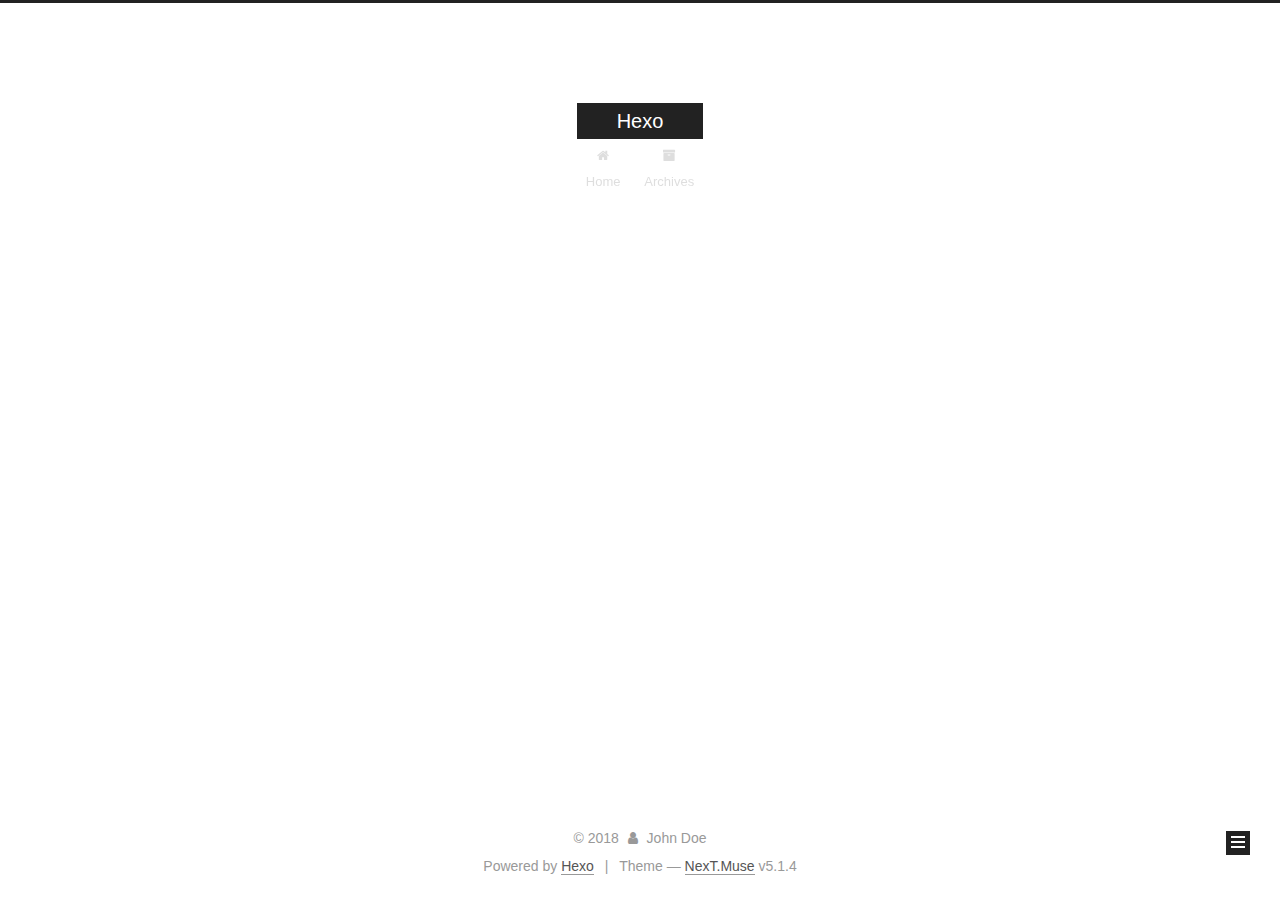
==== archives/index.html @ d8bf5e38 "Site updated: 2018-11-02 18:21:10" ====
<!DOCTYPE html>



  


<html class="theme-next muse use-motion" lang="">
<head><meta name="generator" content="Hexo 3.8.0">
  <meta charset="UTF-8">
<meta http-equiv="X-UA-Compatible" content="IE=edge">
<meta name="viewport" content="width=device-width, initial-scale=1, maximum-scale=1">
<meta name="theme-color" content="#222">









<meta http-equiv="Cache-Control" content="no-transform">
<meta http-equiv="Cache-Control" content="no-siteapp">
















  
  
  <link href="/lib/fancybox/source/jquery.fancybox.css?v=2.1.5" rel="stylesheet" type="text/css">







<link href="/lib/font-awesome/css/font-awesome.min.css?v=4.6.2" rel="stylesheet" type="text/css">

<link href="/css/main.css?v=5.1.4" rel="stylesheet" type="text/css">


  <link rel="apple-touch-icon" sizes="180x180" href="/images/apple-touch-icon-next.png?v=5.1.4">


  <link rel="icon" type="image/png" sizes="32x32" href="/images/favicon-32x32-next.png?v=5.1.4">


  <link rel="icon" type="image/png" sizes="16x16" href="/images/favicon-16x16-next.png?v=5.1.4">


  <link rel="mask-icon" href="/images/logo.svg?v=5.1.4" color="#222">





  <meta name="keywords" content="Hexo, NexT">










<meta property="og:type" content="website">
<meta property="og:title" content="Hexo">
<meta property="og:url" content="http://yoursite.com/archives/index.html">
<meta property="og:site_name" content="Hexo">
<meta property="og:locale" content="default">
<meta name="twitter:card" content="summary">
<meta name="twitter:title" content="Hexo">



<script type="text/javascript" id="hexo.configurations">
  var NexT = window.NexT || {};
  var CONFIG = {
    root: '/',
    scheme: 'Muse',
    version: '5.1.4',
    sidebar: {"position":"left","display":"post","offset":12,"b2t":false,"scrollpercent":false,"onmobile":false},
    fancybox: true,
    tabs: true,
    motion: {"enable":true,"async":false,"transition":{"post_block":"fadeIn","post_header":"slideDownIn","post_body":"slideDownIn","coll_header":"slideLeftIn","sidebar":"slideUpIn"}},
    duoshuo: {
      userId: '0',
      author: 'Author'
    },
    algolia: {
      applicationID: '',
      apiKey: '',
      indexName: '',
      hits: {"per_page":10},
      labels: {"input_placeholder":"Search for Posts","hits_empty":"We didn't find any results for the search: ${query}","hits_stats":"${hits} results found in ${time} ms"}
    }
  };
</script>



  <link rel="canonical" href="http://yoursite.com/archives/">





  <title>Archive | Hexo</title>
  








</head>

<body itemscope="" itemtype="http://schema.org/WebPage" lang="default">

  
  
    
  

  <div class="container sidebar-position-left page-archive">
    <div class="headband"></div>

    <header id="header" class="header" itemscope="" itemtype="http://schema.org/WPHeader">
      <div class="header-inner"><div class="site-brand-wrapper">
  <div class="site-meta ">
    

    <div class="custom-logo-site-title">
      <a href="/" class="brand" rel="start">
        <span class="logo-line-before"><i></i></span>
        <span class="site-title">Hexo</span>
        <span class="logo-line-after"><i></i></span>
      </a>
    </div>
      
        <p class="site-subtitle"></p>
      
  </div>

  <div class="site-nav-toggle">
    <button>
      <span class="btn-bar"></span>
      <span class="btn-bar"></span>
      <span class="btn-bar"></span>
    </button>
  </div>
</div>

<nav class="site-nav">
  

  
    <ul id="menu" class="menu">
      
        
        <li class="menu-item menu-item-home">
          <a href="/" rel="section">
            
              <i class="menu-item-icon fa fa-fw fa-home"></i> <br>
            
            Home
          </a>
        </li>
      
        
        <li class="menu-item menu-item-archives">
          <a href="/archives/" rel="section">
            
              <i class="menu-item-icon fa fa-fw fa-archive"></i> <br>
            
            Archives
          </a>
        </li>
      

      
    </ul>
  

  
</nav>



 </div>
    </header>

    <main id="main" class="main">
      <div class="main-inner">
        <div class="content-wrap">
          <div id="content" class="content">
            

  
  
  
  <div class="post-block archive">
    <div id="posts" class="posts-collapse">
      <span class="archive-move-on"></span>

      <span class="archive-page-counter">
        
        
        
          
        
        Um..! 2 posts in total. Keep on posting.
      </span>

      

        
        
        

        
          
          <div class="collection-title">
            <h1 class="archive-year" id="archive-year-2018">2018</h1>
          </div>
        
        

        

  <article class="post post-type-normal" itemscope="" itemtype="http://schema.org/Article">
    <header class="post-header">

      <h2 class="post-title">
        
            <a class="post-title-link" href="/2018/11/02/第一篇博客/" itemprop="url">
              
                <span itemprop="name">用Hexo + github 搭建了自己的博客</span>
              
            </a>
        
      </h2>

      <div class="post-meta">
        <time class="post-time" itemprop="dateCreated" datetime="2018-11-02T17:56:01+08:00" content="2018-11-02">
          11-02
        </time>
      </div>

    </header>
  </article>



      

        
        
        

        
        

        

  <article class="post post-type-normal" itemscope="" itemtype="http://schema.org/Article">
    <header class="post-header">

      <h2 class="post-title">
        
            <a class="post-title-link" href="/2018/11/02/hello-world/" itemprop="url">
              
                <span itemprop="name">Hello World</span>
              
            </a>
        
      </h2>

      <div class="post-meta">
        <time class="post-time" itemprop="dateCreated" datetime="2018-11-02T16:50:54+08:00" content="2018-11-02">
          11-02
        </time>
      </div>

    </header>
  </article>



      

    </div>
  </div>
  
  
  

  



          </div>
          


          

        </div>
        
          
  
  <div class="sidebar-toggle">
    <div class="sidebar-toggle-line-wrap">
      <span class="sidebar-toggle-line sidebar-toggle-line-first"></span>
      <span class="sidebar-toggle-line sidebar-toggle-line-middle"></span>
      <span class="sidebar-toggle-line sidebar-toggle-line-last"></span>
    </div>
  </div>

  <aside id="sidebar" class="sidebar">
    
    <div class="sidebar-inner">

      

      

      <section class="site-overview-wrap sidebar-panel sidebar-panel-active">
        <div class="site-overview">
          <div class="site-author motion-element" itemprop="author" itemscope="" itemtype="http://schema.org/Person">
            
              <p class="site-author-name" itemprop="name">John Doe</p>
              <p class="site-description motion-element" itemprop="description"></p>
          </div>

          <nav class="site-state motion-element">

            
              <div class="site-state-item site-state-posts">
              
                <a href="/archives/">
              
                  <span class="site-state-item-count">2</span>
                  <span class="site-state-item-name">posts</span>
                </a>
              </div>
            

            

            

          </nav>

          

          

          
          

          
          

          

        </div>
      </section>

      

      

    </div>
  </aside>


        
      </div>
    </main>

    <footer id="footer" class="footer">
      <div class="footer-inner">
        <div class="copyright">&copy; <span itemprop="copyrightYear">2018</span>
  <span class="with-love">
    <i class="fa fa-user"></i>
  </span>
  <span class="author" itemprop="copyrightHolder">John Doe</span>

  
</div>


  <div class="powered-by">Powered by <a class="theme-link" target="_blank" href="https://hexo.io">Hexo</a></div>



  <span class="post-meta-divider">|</span>



  <div class="theme-info">Theme &mdash; <a class="theme-link" target="_blank" href="https://github.com/iissnan/hexo-theme-next">NexT.Muse</a> v5.1.4</div>




        







        
      </div>
    </footer>

    
      <div class="back-to-top">
        <i class="fa fa-arrow-up"></i>
        
      </div>
    

    

  </div>

  

<script type="text/javascript">
  if (Object.prototype.toString.call(window.Promise) !== '[object Function]') {
    window.Promise = null;
  }
</script>









  












  
  
    <script type="text/javascript" src="/lib/jquery/index.js?v=2.1.3"></script>
  

  
  
    <script type="text/javascript" src="/lib/fastclick/lib/fastclick.min.js?v=1.0.6"></script>
  

  
  
    <script type="text/javascript" src="/lib/jquery_lazyload/jquery.lazyload.js?v=1.9.7"></script>
  

  
  
    <script type="text/javascript" src="/lib/velocity/velocity.min.js?v=1.2.1"></script>
  

  
  
    <script type="text/javascript" src="/lib/velocity/velocity.ui.min.js?v=1.2.1"></script>
  

  
  
    <script type="text/javascript" src="/lib/fancybox/source/jquery.fancybox.pack.js?v=2.1.5"></script>
  


  


  <script type="text/javascript" src="/js/src/utils.js?v=5.1.4"></script>

  <script type="text/javascript" src="/js/src/motion.js?v=5.1.4"></script>



  
  

  

  


  <script type="text/javascript" src="/js/src/bootstrap.js?v=5.1.4"></script>



  


  




	





  





  












  





  

  

  

  
  

  

  

  

</body>
</html>
---- css/main.css ----
/* normalize.css v3.0.2 | MIT License | git.io/normalize */
html {
  font-family: sans-serif; /* 1 */
  -ms-text-size-adjust: 100%; /* 2 */
  -webkit-text-size-adjust: 100%; /* 2 */
}
body {
  margin: 0;
}
article,
aside,
details,
figcaption,
figure,
footer,
header,
hgroup,
main,
menu,
nav,
section,
summary {
  display: block;
}
audio,
canvas,
progress,
video {
  display: inline-block; /* 1 */
  vertical-align: baseline; /* 2 */
}
audio:not([controls]) {
  display: none;
  height: 0;
}
[hidden],
template {
  display: none;
}
a {
  background-color: transparent;
}
a:active,
a:hover {
  outline: 0;
}
abbr[title] {
  border-bottom: 1px dotted;
}
b,
strong {
  font-weight: bold;
}
dfn {
  font-style: italic;
}
h1 {
  font-size: 2em;
  margin: 0.67em 0;
}
mark {
  background: #ff0;
  color: #000;
}
small {
  font-size: 80%;
}
sub,
sup {
  font-size: 75%;
  line-height: 0;
  position: relative;
  vertical-align: baseline;
}
sup {
  top: -0.5em;
}
sub {
  bottom: -0.25em;
}
img {
  border: 0;
}
svg:not(:root) {
  overflow: hidden;
}
figure {
  margin: 1em 40px;
}
hr {
  -moz-box-sizing: content-box;
  box-sizing: content-box;
  height: 0;
}
pre {
  overflow: auto;
}
code,
kbd,
pre,
samp {
  font-family: monospace, monospace;
  font-size: 1em;
}
button,
input,
optgroup,
select,
textarea {
  color: inherit; /* 1 */
  font: inherit; /* 2 */
  margin: 0; /* 3 */
}
button {
  overflow: visible;
}
button,
select {
  text-transform: none;
}
button,
html input[type="button"],
input[type="reset"],
input[type="submit"] {
  -webkit-appearance: button; /* 2 */
  cursor: pointer; /* 3 */
}
button[disabled],
html input[disabled] {
  cursor: default;
}
button::-moz-focus-inner,
input::-moz-focus-inner {
  border: 0;
  padding: 0;
}
input {
  line-height: normal;
}
input[type="checkbox"],
input[type="radio"] {
  box-sizing: border-box; /* 1 */
  padding: 0; /* 2 */
}
input[type="number"]::-webkit-inner-spin-button,
input[type="number"]::-webkit-outer-spin-button {
  height: auto;
}
input[type="search"] {
  -webkit-appearance: textfield; /* 1 */
  -moz-box-sizing: content-box;
  -webkit-box-sizing: content-box; /* 2 */
  box-sizing: content-box;
}
input[type="search"]::-webkit-search-cancel-button,
input[type="search"]::-webkit-search-decoration {
  -webkit-appearance: none;
}
fieldset {
  border: 1px solid #c0c0c0;
  margin: 0 2px;
  padding: 0.35em 0.625em 0.75em;
}
legend {
  border: 0; /* 1 */
  padding: 0; /* 2 */
}
textarea {
  overflow: auto;
}
optgroup {
  font-weight: bold;
}
table {
  border-collapse: collapse;
  border-spacing: 0;
}
td,
th {
  padding: 0;
}
::selection {
  background: #262a30;
  color: #fff;
}
body {
  position: relative;
  font-family: 'Lato', "PingFang SC", "Microsoft YaHei", sans-serif;
  font-size: 14px;
  line-height: 2;
  color: #555;
  background: #fff;
}
@media (max-width: 767px) {
  body {
    padding-right: 0 !important;
  }
}
@media (min-width: 768px) and (max-width: 991px) {
  body {
    padding-right: 0 !important;
  }
}
@media (min-width: 1600px) {
  body {
    font-size: 16px;
  }
}
h1,
h2,
h3,
h4,
h5,
h6 {
  margin: 0;
  padding: 0;
  font-weight: bold;
  line-height: 1.5;
  font-family: 'Lato', "PingFang SC", "Microsoft YaHei", sans-serif;
}
h2,
h3,
h4,
h5,
h6 {
  margin: 20px 0 15px;
}
h1 {
  font-size: 22px;
}
@media (max-width: 767px) {
  h1 {
    font-size: 18px;
  }
}
h2 {
  font-size: 20px;
}
@media (max-width: 767px) {
  h2 {
    font-size: 16px;
  }
}
h3 {
  font-size: 18px;
}
@media (max-width: 767px) {
  h3 {
    font-size: 14px;
  }
}
h4 {
  font-size: 16px;
}
@media (max-width: 767px) {
  h4 {
    font-size: 12px;
  }
}
h5 {
  font-size: 14px;
}
@media (max-width: 767px) {
  h5 {
    font-size: 10px;
  }
}
h6 {
  font-size: 12px;
}
@media (max-width: 767px) {
  h6 {
    font-size: 8px;
  }
}
p {
  margin: 0 0 20px 0;
}
a {
  color: #555;
  text-decoration: none;
  outline: none;
  border-bottom: 1px solid #999;
  word-wrap: break-word;
}
a:hover {
  color: #222;
  border-bottom-color: #222;
}
blockquote {
  margin: 0;
  padding: 0;
}
img {
  display: block;
  margin: auto;
  max-width: 100%;
  height: auto;
}
hr {
  margin: 40px 0;
  height: 3px;
  border: none;
  background-color: #ddd;
  background-image: repeating-linear-gradient(-45deg, #fff, #fff 4px, transparent 4px, transparent 8px);
}
blockquote {
  padding: 0 15px;
  color: #666;
  border-left: 4px solid #ddd;
}
blockquote cite::before {
  content: "-";
  padding: 0 5px;
}
dt {
  font-weight: 700;
}
dd {
  margin: 0;
  padding: 0;
}
kbd {
  border: 1px solid #ccc;
  border-radius: 0.2em;
  box-shadow: 0.1em 0.1em 0.2em rgba(0,0,0,0.1);
  background-color: #f9f9f9;
  font-family: inherit;
  background-image: -webkit-linear-gradient(top, #eee, #fff, #eee);
  padding: 0.1em 0.3em;
  white-space: nowrap;
}
.text-left {
  text-align: left;
}
.text-center {
  text-align: center;
}
.text-right {
  text-align: right;
}
.text-justify {
  text-align: justify;
}
.text-nowrap {
  white-space: nowrap;
}
.text-lowercase {
  text-transform: lowercase;
}
.text-uppercase {
  text-transform: uppercase;
}
.text-capitalize {
  text-transform: capitalize;
}
.center-block {
  display: block;
  margin-left: auto;
  margin-right: auto;
}
.clearfix:before,
.clearfix:after {
  content: " ";
  display: table;
}
.clearfix:after {
  clear: both;
}
.pullquote {
  width: 45%;
}
.pullquote.left {
  float: left;
  margin-left: 5px;
  margin-right: 10px;
}
.pullquote.right {
  float: right;
  margin-left: 10px;
  margin-right: 5px;
}
.affix.affix.affix {
  position: fixed;
}
.translation {
  margin-top: -20px;
  font-size: 14px;
  color: #999;
}
.scrollbar-measure {
  width: 100px;
  height: 100px;
  overflow: scroll;
  position: absolute;
  top: -9999px;
}
.use-motion .motion-element {
  opacity: 0;
}
table {
  margin: 20px 0;
  width: 100%;
  border-collapse: collapse;
  border-spacing: 0;
  border: 1px solid #ddd;
  font-size: 14px;
  table-layout: fixed;
  word-wrap: break-all;
}
table>tbody>tr:nth-of-type(odd) {
  background-color: #f9f9f9;
}
table>tbody>tr:hover {
  background-color: #f5f5f5;
}
caption,
th,
td {
  padding: 8px;
  text-align: left;
  vertical-align: middle;
  font-weight: normal;
}
th,
td {
  border-bottom: 3px solid #ddd;
  border-right: 1px solid #eee;
}
th {
  padding-bottom: 10px;
  font-weight: 700;
}
td {
  border-bottom-width: 1px;
}
html,
body {
  height: 100%;
}
.container {
  position: relative;
  min-height: 100%;
}
.header-inner {
  margin: 0 auto;
  padding: 100px 0 70px;
  width: 700px;
}
@media (min-width: 1600px) {
  .container .header-inner {
    width: 900px;
  }
}
.main {
  padding-bottom: 150px;
}
.main-inner {
  margin: 0 auto;
  width: 700px;
}
@media (min-width: 1600px) {
  .container .main-inner {
    width: 900px;
  }
}
.footer {
  position: absolute;
  left: 0;
  bottom: 0;
  width: 100%;
  min-height: 50px;
}
.footer-inner {
  box-sizing: border-box;
  margin: 20px auto;
  width: 700px;
}
@media (min-width: 1600px) {
  .container .footer-inner {
    width: 900px;
  }
}
pre,
.highlight {
  overflow: auto;
  margin: 20px 0;
  padding: 0;
  font-size: 13px;
  color: #4d4d4c;
  background: #f7f7f7;
  line-height: 1.6;
}
pre,
code {
  font-family: consolas, Menlo, "PingFang SC", "Microsoft YaHei", monospace;
}
code {
  padding: 2px 4px;
  word-wrap: break-word;
  color: #555;
  background: #eee;
  border-radius: 3px;
  font-size: 13px;
}
pre {
  padding: 10px;
}
pre code {
  padding: 0;
  color: #4d4d4c;
  background: none;
  text-shadow: none;
}
.highlight {
  border-radius: 1px;
}
.highlight pre {
  border: none;
  margin: 0;
  padding: 10px 0;
}
.highlight table {
  margin: 0;
  width: auto;
  border: none;
}
.highlight td {
  border: none;
  padding: 0;
}
.highlight figcaption {
  font-size: 1em;
  color: #4d4d4c;
  line-height: 1em;
  margin-bottom: 1em;
}
.highlight figcaption:before,
.highlight figcaption:after {
  content: " ";
  display: table;
}
.highlight figcaption:after {
  clear: both;
}
.highlight figcaption a {
  float: right;
  color: #4d4d4c;
}
.highlight figcaption a:hover {
  border-bottom-color: #4d4d4c;
}
.highlight .gutter pre {
  padding-left: 10px;
  padding-right: 10px;
  color: #869194;
  text-align: right;
  background-color: #eff2f3;
}
.highlight .code pre {
  width: 100%;
  padding-left: 10px;
  padding-right: 10px;
  background-color: #f7f7f7;
}
.highlight .line {
  height: 20px;
}
.gutter {
  -webkit-user-select: none;
  -moz-user-select: none;
  -ms-user-select: none;
  user-select: none;
}
.gist table {
  width: auto;
}
.gist table td {
  border: none;
}
pre .deletion {
  background: #fdd;
}
pre .addition {
  background: #dfd;
}
pre .meta {
  color: #8959a8;
}
pre .comment {
  color: #8e908c;
}
pre .variable,
pre .attribute,
pre .tag,
pre .regexp,
pre .ruby .constant,
pre .xml .tag .title,
pre .xml .pi,
pre .xml .doctype,
pre .html .doctype,
pre .css .id,
pre .css .class,
pre .css .pseudo {
  color: #c82829;
}
pre .number,
pre .preprocessor,
pre .built_in,
pre .literal,
pre .params,
pre .constant,
pre .command {
  color: #f5871f;
}
pre .ruby .class .title,
pre .css .rules .attribute,
pre .string,
pre .value,
pre .inheritance,
pre .header,
pre .ruby .symbol,
pre .xml .cdata,
pre .special,
pre .number,
pre .formula {
  color: #718c00;
}
pre .title,
pre .css .hexcolor {
  color: #3e999f;
}
pre .function,
pre .python .decorator,
pre .python .title,
pre .ruby .function .title,
pre .ruby .title .keyword,
pre .perl .sub,
pre .javascript .title,
pre .coffeescript .title {
  color: #4271ae;
}
pre .keyword,
pre .javascript .function {
  color: #8959a8;
}
.full-image.full-image.full-image.full-image {
  border: none;
  max-width: 100%;
  width: auto;
  margin: 20px auto 25px;
}
@media (min-width: 992px) {
  .full-image.full-image.full-image.full-image {
    max-width: none;
    width: 110%;
    margin: 25px -5%;
  }
}
.blockquote-center,
.page-home .post-type-quote blockquote,
.page-post-detail .post-type-quote blockquote {
  position: relative;
  margin: 40px 0;
  padding: 0;
  border-left: none;
  text-align: center;
}
.blockquote-center::before,
.page-home .post-type-quote blockquote::before,
.page-post-detail .post-type-quote blockquote::before,
.blockquote-center::after,
.page-home .post-type-quote blockquote::after,
.page-post-detail .post-type-quote blockquote::after {
  position: absolute;
  content: ' ';
  display: block;
  width: 100%;
  height: 24px;
  opacity: 0.2;
  background-repeat: no-repeat;
  background-position: 0 -6px;
  background-size: 22px 22px;
}
.blockquote-center::before,
.page-home .post-type-quote blockquote::before,
.page-post-detail .post-type-quote blockquote::before {
  top: -20px;
  background-image: url("../images/quote-l.svg");
  border-top: 1px solid #ccc;
}
.blockquote-center::after,
.page-home .post-type-quote blockquote::after,
.page-post-detail .post-type-quote blockquote::after {
  bottom: -20px;
  background-image: url("../images/quote-r.svg");
  border-bottom: 1px solid #ccc;
  background-position: 100% 8px;
}
.blockquote-center p,
.page-home .post-type-quote blockquote p,
.page-post-detail .post-type-quote blockquote p,
.blockquote-center div,
.page-home .post-type-quote blockquote div,
.page-post-detail .post-type-quote blockquote div {
  text-align: center;
}
.post .post-body .group-picture img {
  box-sizing: border-box;
  padding: 0 3px;
  border: none;
}
.post .group-picture-row {
  overflow: hidden;
  margin-top: 6px;
}
.post .group-picture-row:first-child {
  margin-top: 0;
}
.post .group-picture-column {
  float: left;
}
.page-post-detail .post-body .group-picture-column {
  float: none;
  margin-top: 10px;
  width: auto !important;
}
.page-post-detail .post-body .group-picture-column img {
  margin: 0 auto;
}
.page-archive .group-picture-container {
  overflow: hidden;
}
.page-archive .group-picture-row {
  float: left;
}
.page-archive .group-picture-row:first-child {
  margin-top: 6px;
}
.page-archive .group-picture-column {
  max-width: 150px;
  max-height: 150px;
}
.post-body .note {
  position: relative;
  padding: 15px;
  margin-bottom: 20px;
  border: 1px solid #eee;
  border-left-width: 5px;
  border-radius: 3px;
}
.post-body .note h2,
.post-body .note h3,
.post-body .note h4,
.post-body .note h5,
.post-body .note h6 {
  margin-top: 0;
  margin-bottom: 0;
  border-bottom: initial;
  padding-top: 0 !important;
}
.post-body .note p:first-child,
.post-body .note ul:first-child,
.post-body .note ol:first-child,
.post-body .note table:first-child,
.post-body .note pre:first-child,
.post-body .note blockquote:first-child {
  margin-top: 0;
}
.post-body .note p:last-child,
.post-body .note ul:last-child,
.post-body .note ol:last-child,
.post-body .note table:last-child,
.post-body .note pre:last-child,
.post-body .note blockquote:last-child {
  margin-bottom: 0;
}
.post-body .note.default {
  border-left-color: #777;
}
.post-body .note.default h2,
.post-body .note.default h3,
.post-body .note.default h4,
.post-body .note.default h5,
.post-body .note.default h6 {
  color: #777;
}
.post-body .note.primary {
  border-left-color: #6f42c1;
}
.post-body .note.primary h2,
.post-body .note.primary h3,
.post-body .note.primary h4,
.post-body .note.primary h5,
.post-body .note.primary h6 {
  color: #6f42c1;
}
.post-body .note.info {
  border-left-color: #428bca;
}
.post-body .note.info h2,
.post-body .note.info h3,
.post-body .note.info h4,
.post-body .note.info h5,
.post-body .note.info h6 {
  color: #428bca;
}
.post-body .note.success {
  border-left-color: #5cb85c;
}
.post-body .note.success h2,
.post-body .note.success h3,
.post-body .note.success h4,
.post-body .note.success h5,
.post-body .note.success h6 {
  color: #5cb85c;
}
.post-body .note.warning {
  border-left-color: #f0ad4e;
}
.post-body .note.warning h2,
.post-body .note.warning h3,
.post-body .note.warning h4,
.post-body .note.warning h5,
.post-body .note.warning h6 {
  color: #f0ad4e;
}
.post-body .note.danger {
  border-left-color: #d9534f;
}
.post-body .note.danger h2,
.post-body .note.danger h3,
.post-body .note.danger h4,
.post-body .note.danger h5,
.post-body .note.danger h6 {
  color: #d9534f;
}
.post-body .label {
  display: inline;
  padding: 0 2px;
  white-space: nowrap;
}
.post-body .label.default {
  background-color: #f0f0f0;
}
.post-body .label.primary {
  background-color: #efe6f7;
}
.post-body .label.info {
  background-color: #e5f2f8;
}
.post-body .label.success {
  background-color: #e7f4e9;
}
.post-body .label.warning {
  background-color: #fcf6e1;
}
.post-body .label.danger {
  background-color: #fae8eb;
}
.post-body .tabs {
  position: relative;
  display: block;
  margin-bottom: 20px;
  padding-top: 10px;
}
.post-body .tabs ul.nav-tabs {
  margin: 0;
  padding: 0;
  display: flex;
  margin-bottom: -1px;
}
@media (max-width: 413px) {
  .post-body .tabs ul.nav-tabs {
    display: block;
    margin-bottom: 5px;
  }
}
.post-body .tabs ul.nav-tabs li.tab {
  list-style-type: none !important;
  margin: 0 0.25em 0 0;
  border-top: 3px solid transparent;
  border-left: 1px solid transparent;
  border-right: 1px solid transparent;
}
@media (max-width: 413px) {
  .post-body .tabs ul.nav-tabs li.tab {
    margin: initial;
    border-top: 1px solid transparent;
    border-left: 3px solid transparent;
    border-right: 1px solid transparent;
    border-bottom: 1px solid transparent;
  }
}
.post-body .tabs ul.nav-tabs li.tab a {
  outline: 0;
  border-bottom: initial;
  display: block;
  line-height: 1.8em;
  padding: 0.25em 0.75em;
  transition-duration: 0.2s;
  transition-timing-function: ease-out;
  transition-delay: 0s;
}
.post-body .tabs ul.nav-tabs li.tab a i {
  width: 1.285714285714286em;
}
.post-body .tabs ul.nav-tabs li.tab.active {
  border-top: 3px solid #fc6423;
  border-left: 1px solid #ddd;
  border-right: 1px solid #ddd;
  background-color: #fff;
}
@media (max-width: 413px) {
  .post-body .tabs ul.nav-tabs li.tab.active {
    border-top: 1px solid #ddd;
    border-left: 3px solid #fc6423;
    border-right: 1px solid #ddd;
    border-bottom: 1px solid #ddd;
  }
}
.post-body .tabs ul.nav-tabs li.tab.active a {
  cursor: default;
  color: #555;
}
.post-body .tabs .tab-content {
  background-color: #fff;
}
.post-body .tabs .tab-content .tab-pane {
  border: 1px solid #ddd;
  padding: 20px 20px 0 20px;
}
.post-body .tabs .tab-content .tab-pane:not(.active) {
  display: none !important;
}
.post-body .tabs .tab-content .tab-pane.active {
  display: block !important;
}
.btn {
  display: inline-block;
  padding: 0 20px;
  font-size: 14px;
  color: #fff;
  background: #222;
  border: 2px solid #222;
  text-decoration: none;
  border-radius: 0;
  transition-property: background-color;
  transition-duration: 0.2s;
  transition-timing-function: ease-in-out;
  transition-delay: 0s;
  line-height: 2;
}
.btn:hover {
  border-color: #222;
  color: #222;
  background: #fff;
}
.btn +.btn {
  margin: 0 0 8px 8px;
}
.btn .fa-fw {
  width: 1.285714285714286em;
  text-align: left;
}
.btn-bar {
  display: block;
  width: 22px;
  height: 2px;
  background: #555;
  border-radius: 1px;
}
.btn-bar+.btn-bar {
  margin-top: 4px;
}
.pagination {
  margin: 120px 0 40px;
  text-align: center;
  border-top: 1px solid #eee;
}
.page-number-basic,
.pagination .prev,
.pagination .next,
.pagination .page-number,
.pagination .space {
  display: inline-block;
  position: relative;
  top: -1px;
  margin: 0 10px;
  padding: 0 11px;
}
@media (max-width: 767px) {
  .page-number-basic,
  .pagination .prev,
  .pagination .next,
  .pagination .page-number,
  .pagination .space {
    margin: 0 5px;
  }
}
.pagination .prev,
.pagination .next,
.pagination .page-number {
  border-bottom: 0;
  border-top: 1px solid #eee;
  transition-property: border-color;
  transition-duration: 0.2s;
  transition-timing-function: ease-in-out;
  transition-delay: 0s;
}
.pagination .prev:hover,
.pagination .next:hover,
.pagination .page-number:hover {
  border-top-color: #222;
}
.pagination .space {
  padding: 0;
  margin: 0;
}
.pagination .prev {
  margin-left: 0;
}
.pagination .next {
  margin-right: 0;
}
.pagination .page-number.current {
  color: #fff;
  background: #ccc;
  border-top-color: #ccc;
}
@media (max-width: 767px) {
  .pagination {
    border-top: none;
  }
  .pagination .prev,
  .pagination .next,
  .pagination .page-number {
    margin-bottom: 10px;
    border-top: 0;
    border-bottom: 1px solid #eee;
    padding: 0 10px;
  }
  .pagination .prev:hover,
  .pagination .next:hover,
  .pagination .page-number:hover {
    border-bottom-color: #222;
  }
}
.comments {
  margin: 60px 20px 0;
}
.tag-cloud {
  text-align: center;
}
.tag-cloud a {
  display: inline-block;
  margin: 10px;
}
.back-to-top {
  box-sizing: border-box;
  position: fixed;
  bottom: -100px;
  right: 30px;
  z-index: 1050;
  padding: 0 6px;
  width: 24px;
  background: #222;
  font-size: 12px;
  opacity: 1;
  color: #fff;
  cursor: pointer;
  text-align: center;
  -webkit-transform: translateZ(0);
  transition-property: bottom;
  transition-duration: 0.2s;
  transition-timing-function: ease-in-out;
  transition-delay: 0s;
}
@media (min-width: 768px) and (max-width: 991px) {
  .back-to-top {
    display: none !important;
  }
}
@media (max-width: 767px) {
  .back-to-top {
    display: none !important;
  }
}
.back-to-top.back-to-top-on {
  bottom: 19px;
}
.header {
  background: transparent;
}
.header-inner {
  position: relative;
}
.headband {
  height: 3px;
  background: #222;
}
.site-meta {
  margin: 0;
  text-align: center;
}
@media (max-width: 767px) {
  .site-meta {
    text-align: center;
  }
}
.brand {
  position: relative;
  display: inline-block;
  padding: 0 40px;
  color: #fff;
  background: #222;
  border-bottom: none;
}
.brand:hover {
  color: #fff;
}
.logo {
  display: inline-block;
  margin-right: 5px;
  line-height: 36px;
  vertical-align: top;
}
.site-title {
  display: inline-block;
  vertical-align: top;
  line-height: 36px;
  font-size: 20px;
  font-weight: normal;
  font-family: 'Lato', "PingFang SC", "Microsoft YaHei", sans-serif;
}
.site-subtitle {
  margin-top: 10px;
  font-size: 13px;
  color: #999;
}
.use-motion .brand {
  opacity: 0;
}
.use-motion .logo,
.use-motion .site-title,
.use-motion .site-subtitle {
  opacity: 0;
  position: relative;
  top: -10px;
}
.site-nav-toggle {
  display: none;
  position: absolute;
  top: 10px;
  left: 10px;
}
@media (max-width: 767px) {
  .site-nav-toggle {
    display: block;
  }
}
.site-nav-toggle button {
  margin-top: 2px;
  padding: 9px 10px;
  background: transparent;
  border: none;
}
@media (max-width: 767px) {
  .site-nav {
    display: none;
    margin: 0 -10px;
    padding: 0 10px;
    clear: both;
    border-top: 1px solid #ddd;
  }
}
@media (min-width: 768px) and (max-width: 991px) {
  .site-nav {
    display: block !important;
  }
}
@media (min-width: 992px) {
  .site-nav {
    display: block !important;
  }
}
.menu {
  margin-top: 20px;
  padding-left: 0;
  text-align: center;
}
.menu .menu-item {
  display: inline-block;
  margin: 0 10px;
  list-style: none;
}
@media screen and (max-width: 767px) {
  .menu .menu-item {
    margin-top: 10px;
  }
}
.menu .menu-item a {
  display: block;
  font-size: 13px;
  line-height: inherit;
  border-bottom: 1px solid transparent;
  transition-property: border-color;
  transition-duration: 0.2s;
  transition-timing-function: ease-in-out;
  transition-delay: 0s;
}
.menu .menu-item a:hover {
  border-bottom-color: #222;
}
.menu .menu-item .fa {
  margin-right: 5px;
}
.use-motion .menu-item {
  opacity: 0;
}
.post-body {
  font-family: 'Lato', "PingFang SC", "Microsoft YaHei", sans-serif;
}
@media (max-width: 767px) {
  .post-body {
    word-break: break-word;
  }
}
.post-body .fancybox img {
  display: block !important;
  margin: 0 auto;
  cursor: pointer;
  cursor: zoom-in;
  cursor: -webkit-zoom-in;
}
.post-body .image-caption,
.post-body .figure .caption {
  margin: -20px auto 15px;
  text-align: center;
  font-size: 14px;
  color: #999;
  font-weight: bold;
  line-height: 1;
}
.post-sticky-flag {
  display: inline-block;
  font-size: 16px;
  -ms-transform: rotate(30deg);
  -webkit-transform: rotate(30deg);
  -moz-transform: rotate(30deg);
  -ms-transform: rotate(30deg);
  -o-transform: rotate(30deg);
  transform: rotate(30deg);
}
.use-motion .post-block,
.use-motion .pagination,
.use-motion .comments {
  opacity: 0;
}
.use-motion .post-header {
  opacity: 0;
}
.use-motion .post-body {
  opacity: 0;
}
.use-motion .collection-title {
  opacity: 0;
}
.posts-expand {
  padding-top: 40px;
}
@media (max-width: 767px) {
  .posts-expand {
    margin: 0 20px;
  }
  .post-body pre .gutter pre {
    padding-right: 10px;
  }
  .post-body .highlight {
    margin-left: 0px;
    margin-right: 0px;
    padding: 0;
  }
  .post-body .highlight .gutter pre {
    padding-right: 10px;
  }
}
@media (min-width: 992px) {
  .posts-expand .post-body {
    text-align: justify;
  }
}
.posts-expand .post-body h2,
.posts-expand .post-body h3,
.posts-expand .post-body h4,
.posts-expand .post-body h5,
.posts-expand .post-body h6 {
  padding-top: 10px;
}
.posts-expand .post-body h2 .header-anchor,
.posts-expand .post-body h3 .header-anchor,
.posts-expand .post-body h4 .header-anchor,
.posts-expand .post-body h5 .header-anchor,
.posts-expand .post-body h6 .header-anchor {
  float: right;
  margin-left: 10px;
  color: #ccc;
  border-bottom-style: none;
  visibility: hidden;
}
.posts-expand .post-body h2 .header-anchor:hover,
.posts-expand .post-body h3 .header-anchor:hover,
.posts-expand .post-body h4 .header-anchor:hover,
.posts-expand .post-body h5 .header-anchor:hover,
.posts-expand .post-body h6 .header-anchor:hover {
  color: inherit;
}
.posts-expand .post-body h2:hover .header-anchor,
.posts-expand .post-body h3:hover .header-anchor,
.posts-expand .post-body h4:hover .header-anchor,
.posts-expand .post-body h5:hover .header-anchor,
.posts-expand .post-body h6:hover .header-anchor {
  visibility: visible;
}
.posts-expand .post-body ul li {
  list-style: circle;
}
.posts-expand .post-body img {
  box-sizing: border-box;
  margin: auto;
  padding: 3px;
  border: 1px solid #ddd;
}
.posts-expand .post-body .fancybox img {
  margin: 0 auto 25px;
}
@media (max-width: 767px) {
  .posts-collapse {
    margin: 0 20px;
  }
  .posts-collapse .post-title,
  .posts-collapse .post-meta {
    display: block;
    width: auto;
    text-align: left;
  }
}
.posts-collapse {
  position: relative;
  z-index: 1010;
  margin-left: 55px;
}
.posts-collapse::after {
  content: " ";
  position: absolute;
  top: 20px;
  left: 0;
  margin-left: -2px;
  width: 4px;
  height: 100%;
  background: #f5f5f5;
  z-index: -1;
}
@media (max-width: 767px) {
  .posts-collapse {
    margin: 0 20px;
  }
}
.posts-collapse .collection-title {
  position: relative;
  margin: 60px 0;
}
.posts-collapse .collection-title h1,
.posts-collapse .collection-title h2 {
  margin-left: 20px;
}
.posts-collapse .collection-title small {
  color: #bbb;
  margin-left: 5px;
}
.posts-collapse .collection-title::before {
  content: " ";
  position: absolute;
  left: 0;
  top: 50%;
  margin-left: -4px;
  margin-top: -4px;
  width: 8px;
  height: 8px;
  background: #bbb;
  border-radius: 50%;
}
.posts-collapse .post {
  margin: 30px 0;
}
.posts-collapse .post-header {
  position: relative;
  transition-duration: 0.2s;
  transition-timing-function: ease-in-out;
  transition-delay: 0s;
  transition-property: border;
  border-bottom: 1px dashed #ccc;
}
.posts-collapse .post-header::before {
  content: " ";
  position: absolute;
  left: 0;
  top: 12px;
  width: 6px;
  height: 6px;
  margin-left: -4px;
  background: #bbb;
  border-radius: 50%;
  border: 1px solid #fff;
  transition-duration: 0.2s;
  transition-timing-function: ease-in-out;
  transition-delay: 0s;
  transition-property: background;
}
.posts-collapse .post-header:hover {
  border-bottom-color: #666;
}
.posts-collapse .post-header:hover::before {
  background: #222;
}
.posts-collapse .post-meta {
  position: absolute;
  font-size: 12px;
  left: 20px;
  top: 5px;
}
.posts-collapse .post-comments-count {
  display: none;
}
.posts-collapse .post-title {
  margin-left: 60px;
  font-size: 16px;
  font-weight: normal;
  line-height: inherit;
}
.posts-collapse .post-title::after {
  margin-left: 3px;
  opacity: 0.6;
}
.posts-collapse .post-title a {
  color: #666;
  border-bottom: none;
}
.page-home .post-type-quote .post-header,
.page-post-detail .post-type-quote .post-header,
.page-home .post-type-quote .post-tags,
.page-post-detail .post-type-quote .post-tags {
  display: none;
}
.posts-expand .post-title {
  text-align: center;
  word-break: break-word;
  font-weight: 400;
}
.posts-expand .post-title-link {
  display: inline-block;
  position: relative;
  color: #555;
  border-bottom: none;
  line-height: 1.2;
  vertical-align: top;
}
.posts-expand .post-title-link::before {
  content: "";
  position: absolute;
  width: 100%;
  height: 2px;
  bottom: 0;
  left: 0;
  background-color: #000;
  visibility: hidden;
  -webkit-transform: scaleX(0);
  -moz-transform: scaleX(0);
  -ms-transform: scaleX(0);
  -o-transform: scaleX(0);
  transform: scaleX(0);
  transition-duration: 0.2s;
  transition-timing-function: ease-in-out;
  transition-delay: 0s;
}
.posts-expand .post-title-link:hover::before {
  visibility: visible;
  -webkit-transform: scaleX(1);
  -moz-transform: scaleX(1);
  -ms-transform: scaleX(1);
  -o-transform: scaleX(1);
  transform: scaleX(1);
}
.posts-expand .post-title-link .fa {
  font-size: 16px;
}
.posts-expand .post-meta {
  margin: 3px 0 60px 0;
  color: #999;
  font-family: 'Lato', "PingFang SC", "Microsoft YaHei", sans-serif;
  font-size: 12px;
  text-align: center;
}
.posts-expand .post-meta .post-category-list {
  display: inline-block;
  margin: 0;
  padding: 3px;
}
.posts-expand .post-meta .post-category-list-link {
  color: #999;
}
.posts-expand .post-meta .post-description {
  font-size: 14px;
  margin-top: 2px;
}
.post-meta-divider {
  margin: 0 0.5em;
}
.post-meta-item-icon {
  margin-right: 3px;
}
@media (min-width: 768px) and (max-width: 991px) {
  .post-meta-item-icon {
    display: inline-block;
  }
}
@media (max-width: 767px) {
  .post-meta-item-icon {
    display: inline-block;
  }
}
@media (min-width: 768px) and (max-width: 991px) {
  .post-meta-item-text {
    display: none;
  }
}
@media (max-width: 767px) {
  .post-meta-item-text {
    display: none;
  }
}
@media (max-width: 767px) {
  .posts-expand .post-comments-count {
    display: none;
  }
}
.post-button {
  margin-top: 40px;
}
.posts-expand .post-tags {
  margin-top: 40px;
  text-align: center;
}
.posts-expand .post-tags a {
  display: inline-block;
  margin-right: 10px;
  font-size: 13px;
}
.post-nav {
  display: table;
  margin-top: 15px;
  width: 100%;
  border-top: 1px solid #eee;
}
.post-nav-divider {
  display: table-cell;
  width: 10%;
}
.post-nav-item {
  display: table-cell;
  padding: 10px 0 0 0;
  width: 45%;
  vertical-align: top;
}
.post-nav-item a {
  position: relative;
  display: block;
  line-height: 25px;
  font-size: 14px;
  color: #555;
  border-bottom: none;
}
.post-nav-item a:hover {
  color: #222;
  border-bottom: none;
}
.post-nav-item a:active {
  top: 2px;
}
.post-nav-item .fa {
  position: absolute;
  top: 8px;
  left: 0;
  font-size: 12px;
}
.post-nav-next a {
  padding-left: 15px;
}
.post-nav-prev {
  text-align: right;
}
.post-nav-prev a {
  padding-right: 15px;
}
.post-nav-prev .fa {
  right: 0;
  left: auto;
}
.posts-expand .post-eof {
  display: block;
  margin: 80px auto 60px;
  width: 8%;
  height: 1px;
  background: #ccc;
  text-align: center;
}
.post:last-child .post-eof.post-eof.post-eof {
  display: none;
}
.post-gallery {
  display: table;
  table-layout: fixed;
  width: 100%;
  border-collapse: separate;
}
.post-gallery-row {
  display: table-row;
}
.post-gallery .post-gallery-img {
  display: table-cell;
  text-align: center;
  vertical-align: middle;
  border: none;
}
.post-gallery .post-gallery-img img {
  max-width: 100%;
  max-height: 100%;
  border: none;
}
.fancybox-close,
.fancybox-close:hover {
  border: none;
}
.rtl.post-body p,
.rtl.post-body a,
.rtl.post-body h1,
.rtl.post-body h2,
.rtl.post-body h3,
.rtl.post-body h4,
.rtl.post-body h5,
.rtl.post-body h6,
.rtl.post-body li,
.rtl.post-body ul,
.rtl.post-body ol {
  direction: rtl;
  font-family: UKIJ Ekran;
}
.rtl.post-title {
  font-family: UKIJ Ekran;
}
.sidebar {
  position: fixed;
  right: 0;
  top: 0;
  bottom: 0;
  width: 0;
  z-index: 1040;
  box-shadow: inset 0 2px 6px #000;
  background: #222;
  -webkit-transform: translateZ(0);
}
.sidebar a {
  color: #999;
  border-bottom-color: #555;
}
.sidebar a:hover {
  color: #eee;
}
@media (min-width: 768px) and (max-width: 991px) {
  .sidebar {
    display: none !important;
  }
}
@media (max-width: 767px) {
  .sidebar {
    display: none !important;
  }
}
.sidebar-inner {
  position: relative;
  padding: 20px 10px;
  color: #999;
  text-align: center;
}
.site-overview-wrap {
  overflow: hidden;
}
.site-overview {
  overflow-y: auto;
  overflow-x: hidden;
}
.sidebar-toggle {
  position: fixed;
  right: 30px;
  bottom: 45px;
  width: 14px;
  height: 14px;
  padding: 5px;
  background: #222;
  line-height: 0;
  z-index: 1050;
  cursor: pointer;
  -webkit-transform: translateZ(0);
}
@media (min-width: 768px) and (max-width: 991px) {
  .sidebar-toggle {
    display: none !important;
  }
}
@media (max-width: 767px) {
  .sidebar-toggle {
    display: none !important;
  }
}
.sidebar-toggle-line {
  position: relative;
  display: inline-block;
  vertical-align: top;
  height: 2px;
  width: 100%;
  background: #fff;
  margin-top: 3px;
}
.sidebar-toggle-line:first-child {
  margin-top: 0;
}
.site-author-image {
  display: block;
  margin: 0 auto;
  padding: 2px;
  max-width: 96px;
  height: auto;
  border: 2px solid #333;
}
.site-author-name {
  margin: 5px 0 0;
  text-align: center;
  color: #f5f5f5;
  font-weight: normal;
}
.site-description {
  margin-top: 5px;
  text-align: center;
  font-size: 14px;
  color: #999;
}
.site-state {
  overflow: hidden;
  line-height: 1.4;
  white-space: nowrap;
  text-align: center;
}
.site-state-item {
  display: inline-block;
  padding: 0 15px;
  border-left: 1px solid #333;
}
.site-state-item:first-child {
  border-left: none;
}
.site-state-item a {
  border-bottom: none;
}
.site-state-item-count {
  display: block;
  text-align: center;
  color: inherit;
  font-weight: 600;
  font-size: 18px;
}
.site-state-item-name {
  font-size: 13px;
  color: inherit;
}
.feed-link {
  margin-top: 20px;
}
.feed-link a {
  display: inline-block;
  padding: 0 15px;
  color: #fc6423;
  border: 1px solid #fc6423;
  border-radius: 4px;
}
.feed-link a i {
  color: #fc6423;
  font-size: 14px;
}
.feed-link a:hover {
  color: #fff;
  background: #fc6423;
}
.feed-link a:hover i {
  color: #fff;
}
.links-of-author {
  margin-top: 20px;
}
.links-of-author a {
  display: inline-block;
  vertical-align: middle;
  margin-right: 10px;
  margin-bottom: 10px;
  border-bottom-color: #555;
  font-size: 13px;
}
.links-of-author a:before {
  display: inline-block;
  vertical-align: middle;
  margin-right: 3px;
  content: " ";
  width: 4px;
  height: 4px;
  border-radius: 50%;
  background: #7df404;
}
.links-of-blogroll {
  font-size: 13px;
}
.links-of-blogroll-title {
  margin-top: 20px;
  font-size: 14px;
  font-weight: 600;
}
.links-of-blogroll-list {
  margin: 0;
  padding: 0;
  list-style: none;
}
.links-of-blogroll-item {
  padding: 2px 10px;
}
.links-of-blogroll-item a {
  max-width: 280px;
  box-sizing: border-box;
  display: inline-block;
  overflow: hidden;
  white-space: nowrap;
  text-overflow: ellipsis;
}
.sidebar-nav {
  margin: 0 0 20px;
  padding-left: 0;
}
.sidebar-nav li {
  display: inline-block;
  cursor: pointer;
  border-bottom: 1px solid transparent;
  font-size: 14px;
  color: #555;
}
.sidebar-nav li:hover {
  color: #f5f5f5;
}
.page-post-detail .sidebar-nav-toc {
  padding: 0 5px;
}
.page-post-detail .sidebar-nav-overview {
  margin-left: 10px;
}
.sidebar-nav .sidebar-nav-active {
  color: #87daff;
  border-bottom-color: #87daff;
}
.sidebar-nav .sidebar-nav-active:hover {
  color: #87daff;
}
.sidebar-panel {
  display: none;
}
.sidebar-panel-active {
  display: block;
}
.post-toc-empty {
  font-size: 14px;
  color: #666;
}
.post-toc-wrap {
  overflow: hidden;
}
.post-toc {
  overflow: auto;
}
.post-toc ol {
  margin: 0;
  padding: 0 2px 5px 10px;
  text-align: left;
  list-style: none;
  font-size: 14px;
}
.post-toc ol > ol {
  padding-left: 0;
}
.post-toc ol a {
  transition-duration: 0.2s;
  transition-timing-function: ease-in-out;
  transition-delay: 0s;
  transition-property: all;
  color: #999;
  border-bottom-color: #555;
}
.post-toc ol a:hover {
  color: #ccc;
  border-bottom-color: #ccc;
}
.post-toc .nav-item {
  overflow: hidden;
  text-overflow: ellipsis;
  text-align: justify;
  white-space: nowrap;
  line-height: 1.8;
}
.post-toc .nav .nav-child {
  display: none;
}
.post-toc .nav .active > .nav-child {
  display: block;
}
.post-toc .nav .active-current > .nav-child {
  display: block;
}
.post-toc .nav .active-current > .nav-child > .nav-item {
  display: block;
}
.post-toc .nav .active > a {
  color: #87daff;
  border-bottom-color: #87daff;
}
.post-toc .nav .active-current > a {
  color: #87daff;
}
.post-toc .nav .active-current > a:hover {
  color: #87daff;
}
.footer {
  font-size: 14px;
  color: #999;
}
.footer img {
  border: none;
}
.footer-inner {
  text-align: center;
}
.with-love {
  display: inline-block;
  margin: 0 5px;
}
.powered-by,
.theme-info {
  display: inline-block;
}
.cc-license {
  margin-top: 10px;
  text-align: center;
}
.cc-license .cc-opacity {
  opacity: 0.7;
  border-bottom: none;
}
.cc-license .cc-opacity:hover {
  opacity: 0.9;
}
.cc-license img {
  display: inline-block;
}
.theme-next #ds-thread #ds-reset {
  color: #555;
}
.theme-next #ds-thread #ds-reset .ds-replybox {
  margin-bottom: 30px;
}
.theme-next #ds-thread #ds-reset .ds-replybox .ds-avatar,
.theme-next #ds-reset .ds-avatar img {
  box-shadow: none;
}
.theme-next #ds-thread #ds-reset .ds-textarea-wrapper {
  border-color: #c7d4e1;
  background: none;
  border-top-right-radius: 3px;
  border-top-left-radius: 3px;
}
.theme-next #ds-thread #ds-reset .ds-textarea-wrapper textarea {
  height: 60px;
}
.theme-next #ds-reset .ds-rounded-top {
  border-radius: 0;
}
.theme-next #ds-thread #ds-reset .ds-post-toolbar {
  box-sizing: border-box;
  border: 1px solid #c7d4e1;
  background: #f6f8fa;
}
.theme-next #ds-thread #ds-reset .ds-post-options {
  height: 40px;
  border: none;
  background: none;
}
.theme-next #ds-thread #ds-reset .ds-toolbar-buttons {
  top: 11px;
}
.theme-next #ds-thread #ds-reset .ds-sync {
  top: 5px;
}
.theme-next #ds-thread #ds-reset .ds-post-button {
  top: 4px;
  right: 5px;
  width: 90px;
  height: 30px;
  border: 1px solid #c5ced7;
  border-radius: 3px;
  background-image: linear-gradient(#fbfbfc, #f5f7f9);
  color: #60676d;
}
.theme-next #ds-thread #ds-reset .ds-post-button:hover {
  background-position: 0 -30px;
  color: #60676d;
}
.theme-next #ds-thread #ds-reset .ds-comments-info {
  padding: 10px 0;
}
.theme-next #ds-thread #ds-reset .ds-sort {
  display: none;
}
.theme-next #ds-thread #ds-reset li.ds-tab a.ds-current {
  border: none;
  background: #f6f8fa;
  color: #60676d;
}
.theme-next #ds-thread #ds-reset li.ds-tab a.ds-current:hover {
  background-color: #e9f0f7;
  color: #60676d;
}
.theme-next #ds-thread #ds-reset li.ds-tab a {
  border-radius: 2px;
  padding: 5px;
}
.theme-next #ds-thread #ds-reset .ds-login-buttons p {
  color: #999;
  line-height: 36px;
}
.theme-next #ds-thread #ds-reset .ds-login-buttons .ds-service-list li {
  height: 28px;
}
.theme-next #ds-thread #ds-reset .ds-service-list a {
  background: none;
  padding: 5px;
  border: 1px solid;
  border-radius: 3px;
  text-align: center;
}
.theme-next #ds-thread #ds-reset .ds-service-list a:hover {
  color: #fff;
  background: #666;
}
.theme-next #ds-thread #ds-reset .ds-service-list .ds-weibo {
  color: #fc9b00;
  border-color: #fc9b00;
}
.theme-next #ds-thread #ds-reset .ds-service-list .ds-weibo:hover {
  background: #fc9b00;
}
.theme-next #ds-thread #ds-reset .ds-service-list .ds-qq {
  color: #60a3ec;
  border-color: #60a3ec;
}
.theme-next #ds-thread #ds-reset .ds-service-list .ds-qq:hover {
  background: #60a3ec;
}
.theme-next #ds-thread #ds-reset .ds-service-list .ds-renren {
  color: #2e7ac4;
  border-color: #2e7ac4;
}
.theme-next #ds-thread #ds-reset .ds-service-list .ds-renren:hover {
  background: #2e7ac4;
}
.theme-next #ds-thread #ds-reset .ds-service-list .ds-douban {
  color: #37994c;
  border-color: #37994c;
}
.theme-next #ds-thread #ds-reset .ds-service-list .ds-douban:hover {
  background: #37994c;
}
.theme-next #ds-thread #ds-reset .ds-service-list .ds-kaixin {
  color: #fef20d;
  border-color: #fef20d;
}
.theme-next #ds-thread #ds-reset .ds-service-list .ds-kaixin:hover {
  background: #fef20d;
}
.theme-next #ds-thread #ds-reset .ds-service-list .ds-netease {
  color: #f00;
  border-color: #f00;
}
.theme-next #ds-thread #ds-reset .ds-service-list .ds-netease:hover {
  background: #f00;
}
.theme-next #ds-thread #ds-reset .ds-service-list .ds-sohu {
  color: #ffcb05;
  border-color: #ffcb05;
}
.theme-next #ds-thread #ds-reset .ds-service-list .ds-sohu:hover {
  background: #ffcb05;
}
.theme-next #ds-thread #ds-reset .ds-service-list .ds-baidu {
  color: #2831e0;
  border-color: #2831e0;
}
.theme-next #ds-thread #ds-reset .ds-service-list .ds-baidu:hover {
  background: #2831e0;
}
.theme-next #ds-thread #ds-reset .ds-service-list .ds-google {
  color: #166bec;
  border-color: #166bec;
}
.theme-next #ds-thread #ds-reset .ds-service-list .ds-google:hover {
  background: #166bec;
}
.theme-next #ds-thread #ds-reset .ds-service-list .ds-weixin {
  color: #00ce0d;
  border-color: #00ce0d;
}
.theme-next #ds-thread #ds-reset .ds-service-list .ds-weixin:hover {
  background: #00ce0d;
}
.theme-next #ds-thread #ds-reset .ds-service-list .ds-more-services {
  border: none;
}
.theme-next #ds-thread #ds-reset .ds-service-list .ds-more-services:hover {
  background: none;
}
.theme-next #ds-reset .duoshuo-ua-admin {
  display: inline-block;
  color: #f00;
}
.theme-next #ds-reset .duoshuo-ua-platform,
.theme-next #ds-reset .duoshuo-ua-browser {
  color: #ccc;
}
.theme-next #ds-reset .duoshuo-ua-platform .fa,
.theme-next #ds-reset .duoshuo-ua-browser .fa {
  display: inline-block;
  margin-right: 3px;
}
.theme-next #ds-reset .duoshuo-ua-separator {
  display: inline-block;
  margin-left: 5px;
}
.theme-next .this_ua {
  background-color: #ccc !important;
  border-radius: 4px;
  padding: 0 5px !important;
  margin: 1px 1px !important;
  border: 1px solid #bbb !important;
  color: #fff;
  display: inline-block !important;
}
.theme-next .this_ua.admin {
  background-color: #d9534f !important;
  border-color: #d9534f !important;
}
.theme-next .this_ua.platform.iOS,
.theme-next .this_ua.platform.Mac,
.theme-next .this_ua.platform.Windows {
  background-color: #39b3d7 !important;
  border-color: #46b8da !important;
}
.theme-next .this_ua.platform.Linux {
  background-color: #3a3a3a !important;
  border-color: #1f1f1f !important;
}
.theme-next .this_ua.platform.Android {
  background-color: #00c47d !important;
  border-color: #01b171 !important;
}
.theme-next .this_ua.browser.Mobile,
.theme-next .this_ua.browser.Chrome {
  background-color: #5cb85c !important;
  border-color: #4cae4c !important;
}
.theme-next .this_ua.browser.Firefox {
  background-color: #f0ad4e !important;
  border-color: #eea236 !important;
}
.theme-next .this_ua.browser.Maxthon,
.theme-next .this_ua.browser.IE {
  background-color: #428bca !important;
  border-color: #357ebd !important;
}
.theme-next .this_ua.browser.baidu,
.theme-next .this_ua.browser.UCBrowser,
.theme-next .this_ua.browser.Opera {
  background-color: #d9534f !important;
  border-color: #d43f3a !important;
}
.theme-next .this_ua.browser.Android,
.theme-next .this_ua.browser.QQBrowser {
  background-color: #78ace9 !important;
  border-color: #4cae4c !important;
}
.post-spread {
  margin-top: 20px;
  text-align: center;
}
.jiathis_style {
  display: inline-block;
}
.jiathis_style a {
  border: none;
}
.fa {
  font-family: FontAwesome !important;
}
.post-spread {
  margin-top: 20px;
  text-align: center;
}
.bdshare-slide-button-box a {
  border: none;
}
.bdsharebuttonbox {
  display: inline-block;
}
.bdsharebuttonbox a {
  border: none;
}
.local-search-pop-overlay {
  position: fixed;
  width: 100%;
  height: 100%;
  top: 0;
  left: 0;
  z-index: 2080;
  background-color: rgba(0,0,0,0.3);
}
.local-search-popup {
  display: none;
  position: fixed;
  top: 10%;
  left: 50%;
  margin-left: -350px;
  width: 700px;
  height: 80%;
  padding: 0;
  background: #fff;
  color: #333;
  z-index: 9999;
  border-radius: 5px;
}
@media (max-width: 767px) {
  .local-search-popup {
    padding: 0;
    top: 0;
    left: 0;
    margin: 0;
    width: 100%;
    height: 100%;
    border-radius: 0;
  }
}
.local-search-popup ul.search-result-list {
  padding: 0;
  margin: 0 5px;
}
.local-search-popup p.search-result {
  border-bottom: 1px dashed #ccc;
  padding: 5px 0;
}
.local-search-popup a.search-result-title {
  font-weight: bold;
  font-size: 16px;
}
.local-search-popup .search-keyword {
  border-bottom: 1px dashed #f00;
  font-weight: bold;
  color: #f00;
}
.local-search-popup .local-search-header {
  padding: 5px;
  height: 36px;
  background: #f5f5f5;
  border-top-left-radius: 5px;
  border-top-right-radius: 5px;
}
.local-search-popup #local-search-result {
  overflow: auto;
  position: relative;
  padding: 5px 25px;
  height: calc(100% - 55px);
}
.local-search-popup .local-search-input-wrapper {
  display: inline-block;
  width: calc(100% - 90px);
  height: 36px;
  line-height: 36px;
  padding: 0 5px;
}
.local-search-popup .local-search-input-wrapper input {
  padding: 8px 0;
  height: 20px;
  display: block;
  width: 100%;
  outline: none;
  border: none;
  background: transparent;
  vertical-align: middle;
}
.local-search-popup .search-icon,
.local-search-popup .popup-btn-close {
  display: inline-block;
  font-size: 18px;
  color: #999;
  height: 36px;
  width: 18px;
  padding-left: 10px;
  padding-right: 10px;
}
.local-search-popup .search-icon {
  float: left;
}
.local-search-popup .popup-btn-close {
  border-left: 1px solid #eee;
  float: right;
  cursor: pointer;
}
.local-search-popup #no-result {
  position: absolute;
  left: 50%;
  top: 50%;
  -webkit-transform: translate(-50%, -50%);
  -webkit-transform: translate(-50%, -50%);
  -moz-transform: translate(-50%, -50%);
  -ms-transform: translate(-50%, -50%);
  -o-transform: translate(-50%, -50%);
  transform: translate(-50%, -50%);
  color: #ccc;
}
.site-uv,
.site-pv,
.page-pv {
  display: inline-block;
}
.site-uv .busuanzi-value,
.site-pv .busuanzi-value,
.page-pv .busuanzi-value {
  margin: 0 5px;
}
.site-uv {
  margin-right: 10px;
}
.site-uv::after {
  content: "|";
  padding-left: 10px;
}
.page-archive .archive-page-counter {
  position: relative;
  top: 3px;
  left: 20px;
}
@media (max-width: 767px) {
  .page-archive .archive-page-counter {
    top: 5px;
  }
}
.page-archive .posts-collapse .archive-move-on {
  position: absolute;
  top: 11px;
  left: 0;
  margin-left: -6px;
  width: 10px;
  height: 10px;
  opacity: 0.5;
  background: #555;
  border: 1px solid #fff;
  border-radius: 50%;
}
.category-all-page .category-all-title {
  text-align: center;
}
.category-all-page .category-all {
  margin-top: 20px;
}
.category-all-page .category-list {
  margin: 0;
  padding: 0;
  list-style: none;
}
.category-all-page .category-list-item {
  margin: 5px 10px;
}
.category-all-page .category-list-count {
  color: #bbb;
}
.category-all-page .category-list-count:before {
  display: inline;
  content: " (";
}
.category-all-page .category-list-count:after {
  display: inline;
  content: ") ";
}
.category-all-page .category-list-child {
  padding-left: 10px;
}
#schedule ul#event-list {
  padding-left: 30px;
}
#schedule ul#event-list hr {
  margin: 20px 0 45px 0 !important;
  background: #222;
}
#schedule ul#event-list hr:after {
  display: inline-block;
  content: 'NOW';
  background: #222;
  color: #fff;
  font-weight: bold;
  text-align: right;
  padding: 0 5px;
}
#schedule ul#event-list li.event {
  margin: 20px 0px;
  background: #f9f9f9;
  padding-left: 10px;
  min-height: 40px;
}
#schedule ul#event-list li.event h2.event-summary {
  margin: 0;
  padding-bottom: 3px;
}
#schedule ul#event-list li.event h2.event-summary:before {
  display: inline-block;
  font-family: FontAwesome;
  font-size: 8px;
  content: '\f111';
  vertical-align: middle;
  margin-right: 25px;
  color: #bbb;
}
#schedule ul#event-list li.event span.event-relative-time {
  display: inline-block;
  font-size: 12px;
  font-weight: 400;
  padding-left: 12px;
  color: #bbb;
}
#schedule ul#event-list li.event span.event-details {
  display: block;
  color: #bbb;
  margin-left: 56px;
  padding-top: 3px;
  padding-bottom: 6px;
  text-indent: -24px;
  line-height: 18px;
}
#schedule ul#event-list li.event span.event-details:before {
  text-indent: 0;
  display: inline-block;
  width: 14px;
  font-family: FontAwesome;
  text-align: center;
  margin-right: 9px;
  color: #bbb;
}
#schedule ul#event-list li.event span.event-details.event-location:before {
  content: '\f041';
}
#schedule ul#event-list li.event span.event-details.event-duration:before {
  content: '\f017';
}
#schedule ul#event-list li.event-past {
  background: #fcfcfc;
}
#schedule ul#event-list li.event-past > * {
  opacity: 0.6;
}
#schedule ul#event-list li.event-past h2.event-summary {
  color: #bbb;
}
#schedule ul#event-list li.event-past h2.event-summary:before {
  color: #dfdfdf;
}
#schedule ul#event-list li.event-now {
  background: #222;
  color: #fff;
  padding: 15px 0 15px 10px;
}
#schedule ul#event-list li.event-now h2.event-summary:before {
  -webkit-transform: scale(1.2);
  -moz-transform: scale(1.2);
  -ms-transform: scale(1.2);
  -o-transform: scale(1.2);
  transform: scale(1.2);
  color: #fff;
  animation: dot-flash 1s alternate infinite ease-in-out;
}
#schedule ul#event-list li.event-now * {
  color: #fff !important;
}
@-moz-keyframes dot-flash {
  from {
    opacity: 1;
    -webkit-transform: scale(1.1);
    -moz-transform: scale(1.1);
    -ms-transform: scale(1.1);
    -o-transform: scale(1.1);
    transform: scale(1.1);
  }
  to {
    opacity: 0;
    -webkit-transform: scale(1);
    -moz-transform: scale(1);
    -ms-transform: scale(1);
    -o-transform: scale(1);
    transform: scale(1);
  }
}
@-webkit-keyframes dot-flash {
  from {
    opacity: 1;
    -webkit-transform: scale(1.1);
    -moz-transform: scale(1.1);
    -ms-transform: scale(1.1);
    -o-transform: scale(1.1);
    transform: scale(1.1);
  }
  to {
    opacity: 0;
    -webkit-transform: scale(1);
    -moz-transform: scale(1);
    -ms-transform: scale(1);
    -o-transform: scale(1);
    transform: scale(1);
  }
}
@-o-keyframes dot-flash {
  from {
    opacity: 1;
    -webkit-transform: scale(1.1);
    -moz-transform: scale(1.1);
    -ms-transform: scale(1.1);
    -o-transform: scale(1.1);
    transform: scale(1.1);
  }
  to {
    opacity: 0;
    -webkit-transform: scale(1);
    -moz-transform: scale(1);
    -ms-transform: scale(1);
    -o-transform: scale(1);
    transform: scale(1);
  }
}
@keyframes dot-flash {
  from {
    opacity: 1;
    -webkit-transform: scale(1.1);
    -moz-transform: scale(1.1);
    -ms-transform: scale(1.1);
    -o-transform: scale(1.1);
    transform: scale(1.1);
  }
  to {
    opacity: 0;
    -webkit-transform: scale(1);
    -moz-transform: scale(1);
    -ms-transform: scale(1);
    -o-transform: scale(1);
    transform: scale(1);
  }
}
.page-post-detail .sidebar-toggle-line {
  background: #87daff;
}
.page-post-detail .comments {
  overflow: hidden;
}
@media (max-width: 767px) {
  .header-inner,
  .container .main-inner,
  .footer-inner {
    width: auto;
  }
}
embed {
  display: block;
  margin: 0px auto 25px auto;
}
.custom-logo .site-meta-headline {
  text-align: center;
}
.custom-logo .brand {
  background: none;
}
.custom-logo .site-title {
  margin: 10px auto 0;
  font-size: 24px;
  color: #222;
}
.custom-logo .site-title a {
  border: none;
}
.custom-logo-image {
  margin: 0 auto;
  padding: 5px;
  max-width: 150px;
  background: #fff;
}
@media (max-width: 767px) {
  .site-nav {
    position: absolute;
    left: 0;
    top: 52px;
    margin: 0;
    width: 100%;
    padding: 0;
    background: #fff;
    border-bottom: 1px solid #ddd;
    z-index: 1030;
  }
}
@media (max-width: 767px) {
  .menu {
    text-align: left;
  }
}
@media (max-width: 767px) {
  .menu .menu-item {
    display: block;
    margin: 0 10px;
    vertical-align: top;
  }
}
@media (max-width: 767px) {
  .menu .menu-item br {
    display: none;
  }
}
@media (max-width: 767px) {
  .menu .menu-item a {
    padding: 5px 10px;
  }
}
.menu .menu-item .fa {
  margin-right: 0;
}
.site-search form {
  display: none;
}
.links-of-blogroll-inline .links-of-blogroll-item {
  display: inline-block;
}
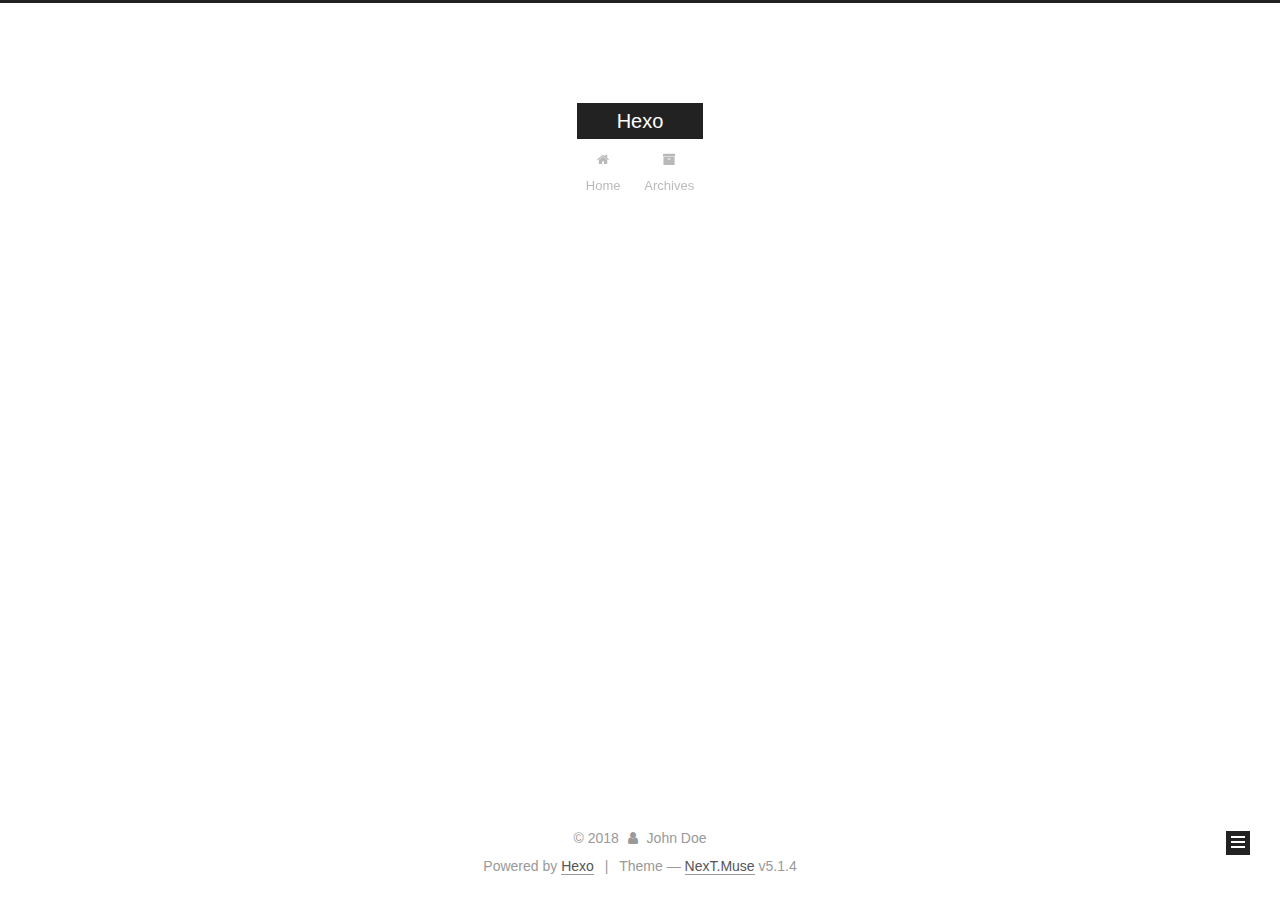
==== commit 33836d23: "Site updated: 2018-11-02 18:23:17" ====
--- a/archives/index.html
+++ b/archives/index.html
@@ -367,6 +367,15 @@
             
 
             
+              
+              
+              <div class="site-state-item site-state-tags">
+                
+                  <span class="site-state-item-count">1</span>
+                  <span class="site-state-item-name">tags</span>
+                
+              </div>
+            
 
           </nav>
 
--- a/css/main.css
+++ b/css/main.css
@@ -1822,7 +1822,7 @@
   width: 4px;
   height: 4px;
   border-radius: 50%;
-  background: #7df404;
+  background: #ff6a18;
 }
 .links-of-blogroll {
   font-size: 13px;
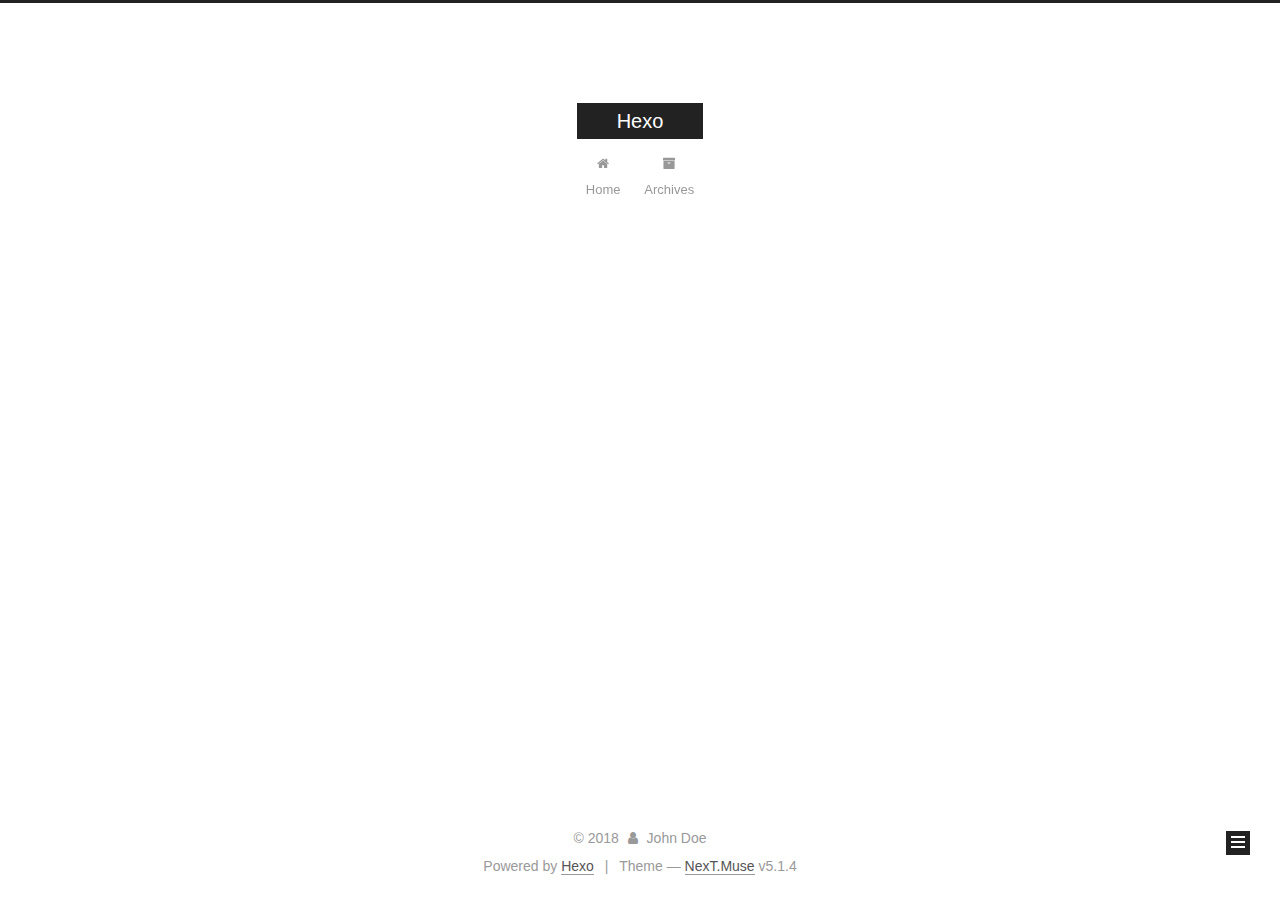
==== commit 81929ce8: "Site updated: 2018-11-02 18:25:04" ====
--- a/archives/index.html
+++ b/archives/index.html
@@ -367,15 +367,6 @@
             
 
             
-              
-              
-              <div class="site-state-item site-state-tags">
-                
-                  <span class="site-state-item-count">1</span>
-                  <span class="site-state-item-name">tags</span>
-                
-              </div>
-            
 
           </nav>
 
--- a/css/main.css
+++ b/css/main.css
@@ -1822,7 +1822,7 @@
   width: 4px;
   height: 4px;
   border-radius: 50%;
-  background: #ff6a18;
+  background: #ffc4e7;
 }
 .links-of-blogroll {
   font-size: 13px;
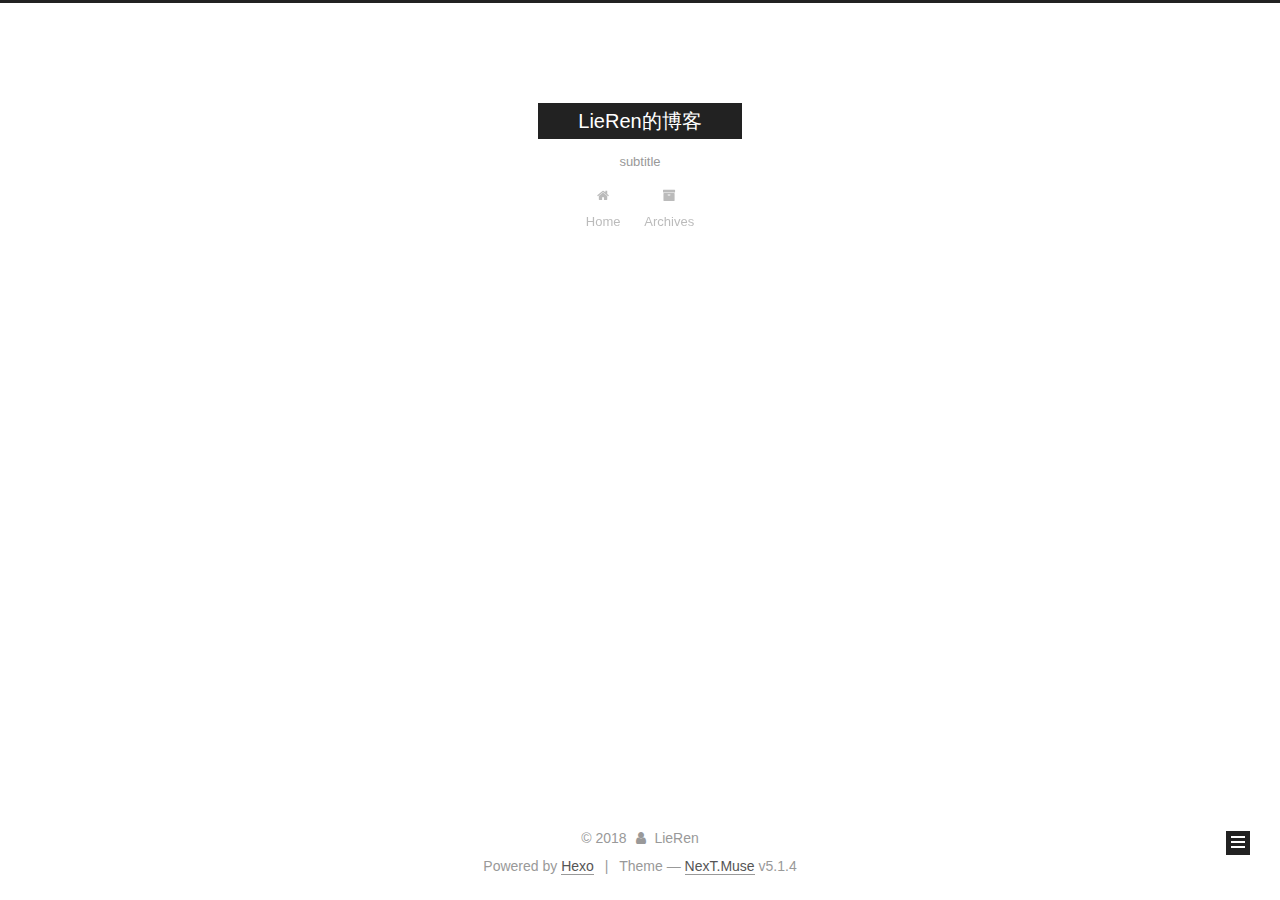
==== commit 9d969143: "Site updated: 2018-11-02 18:47:07" ====
--- a/archives/index.html
+++ b/archives/index.html
@@ -5,7 +5,7 @@
   
 
 
-<html class="theme-next muse use-motion" lang="">
+<html class="theme-next muse use-motion" lang="中文">
 <head><meta name="generator" content="Hexo 3.8.0">
   <meta charset="UTF-8">
 <meta http-equiv="X-UA-Compatible" content="IE=edge">
@@ -79,13 +79,17 @@
 
 
 
+<meta name="description" content="description">
+<meta name="keywords" content="keywords">
 <meta property="og:type" content="website">
-<meta property="og:title" content="Hexo">
+<meta property="og:title" content="LieRen的博客">
 <meta property="og:url" content="http://yoursite.com/archives/index.html">
-<meta property="og:site_name" content="Hexo">
-<meta property="og:locale" content="default">
+<meta property="og:site_name" content="LieRen的博客">
+<meta property="og:description" content="description">
+<meta property="og:locale" content="中文">
 <meta name="twitter:card" content="summary">
-<meta name="twitter:title" content="Hexo">
+<meta name="twitter:title" content="LieRen的博客">
+<meta name="twitter:description" content="description">
 
 
 
@@ -121,7 +125,7 @@
 
 
 
-  <title>Archive | Hexo</title>
+  <title>Archive | LieRen的博客</title>
   
 
 
@@ -133,7 +137,7 @@
 
 </head>
 
-<body itemscope="" itemtype="http://schema.org/WebPage" lang="default">
+<body itemscope="" itemtype="http://schema.org/WebPage" lang="中文">
 
   
   
@@ -151,12 +155,12 @@
     <div class="custom-logo-site-title">
       <a href="/" class="brand" rel="start">
         <span class="logo-line-before"><i></i></span>
-        <span class="site-title">Hexo</span>
+        <span class="site-title">LieRen的博客</span>
         <span class="logo-line-after"><i></i></span>
       </a>
     </div>
       
-        <p class="site-subtitle"></p>
+        <p class="site-subtitle">subtitle</p>
       
   </div>
 
@@ -347,8 +351,8 @@
         <div class="site-overview">
           <div class="site-author motion-element" itemprop="author" itemscope="" itemtype="http://schema.org/Person">
             
-              <p class="site-author-name" itemprop="name">John Doe</p>
-              <p class="site-description motion-element" itemprop="description"></p>
+              <p class="site-author-name" itemprop="name">LieRen</p>
+              <p class="site-description motion-element" itemprop="description">description</p>
           </div>
 
           <nav class="site-state motion-element">
@@ -403,7 +407,7 @@
   <span class="with-love">
     <i class="fa fa-user"></i>
   </span>
-  <span class="author" itemprop="copyrightHolder">John Doe</span>
+  <span class="author" itemprop="copyrightHolder">LieRen</span>
 
   
 </div>
--- a/css/main.css
+++ b/css/main.css
@@ -1822,7 +1822,7 @@
   width: 4px;
   height: 4px;
   border-radius: 50%;
-  background: #ffc4e7;
+  background: #e4ff6a;
 }
 .links-of-blogroll {
   font-size: 13px;
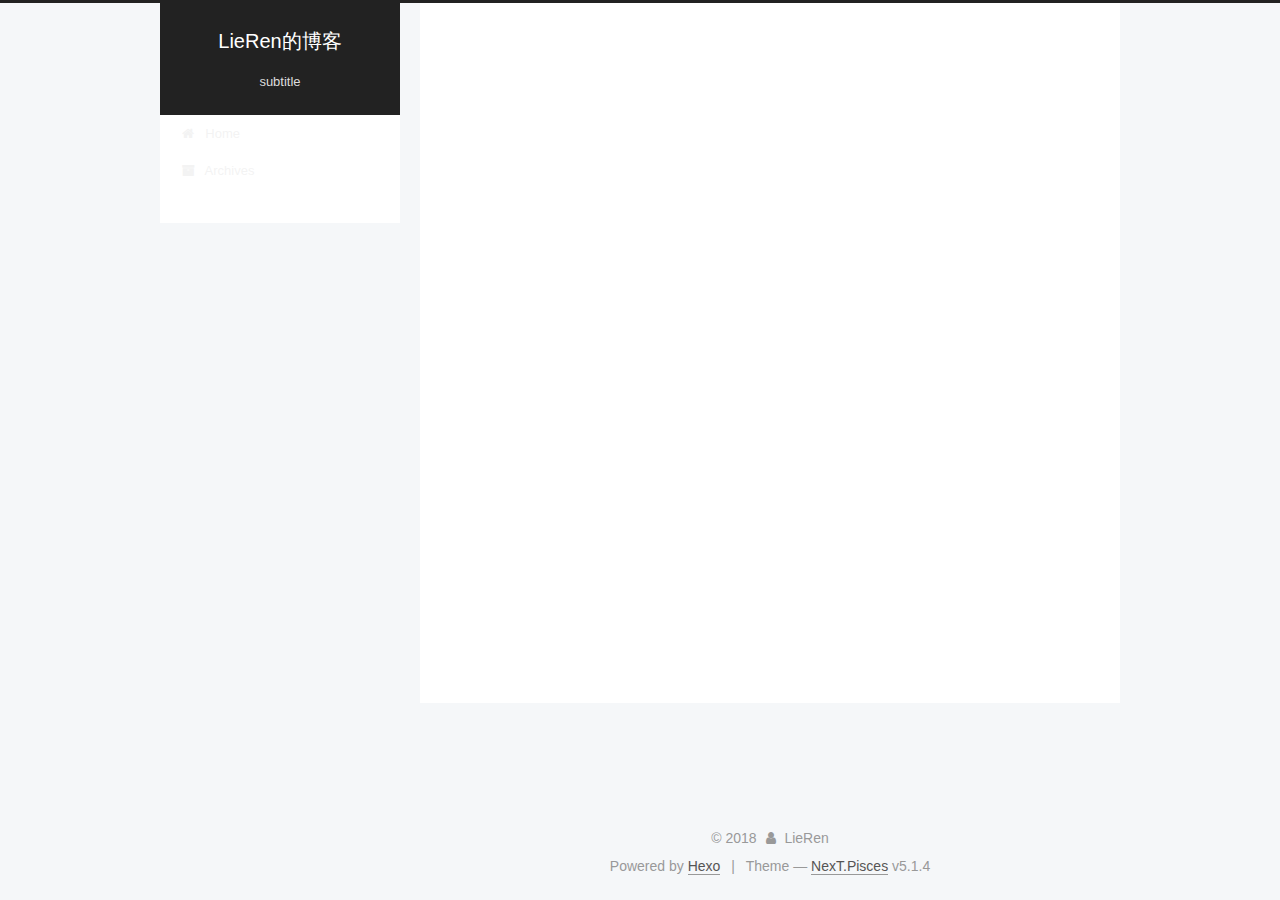
==== commit 1fa939c4: "Site updated: 2018-11-05 15:04:42" ====
--- a/archives/index.html
+++ b/archives/index.html
@@ -5,7 +5,7 @@
   
 
 
-<html class="theme-next muse use-motion" lang="中文">
+<html class="theme-next pisces use-motion" lang="中文">
 <head><meta name="generator" content="Hexo 3.8.0">
   <meta charset="UTF-8">
 <meta http-equiv="X-UA-Compatible" content="IE=edge">
@@ -97,7 +97,7 @@
   var NexT = window.NexT || {};
   var CONFIG = {
     root: '/',
-    scheme: 'Muse',
+    scheme: 'Pisces',
     version: '5.1.4',
     sidebar: {"position":"left","display":"post","offset":12,"b2t":false,"scrollpercent":false,"onmobile":false},
     fancybox: true,
@@ -421,7 +421,7 @@
 
 
 
-  <div class="theme-info">Theme &mdash; <a class="theme-link" target="_blank" href="https://github.com/iissnan/hexo-theme-next">NexT.Muse</a> v5.1.4</div>
+  <div class="theme-info">Theme &mdash; <a class="theme-link" target="_blank" href="https://github.com/iissnan/hexo-theme-next">NexT.Pisces</a> v5.1.4</div>
 
 
 
@@ -521,6 +521,13 @@
   
   
 
+
+  <script type="text/javascript" src="/js/src/affix.js?v=5.1.4"></script>
+
+  <script type="text/javascript" src="/js/src/schemes/pisces.js?v=5.1.4"></script>
+
+
+
   
 
   
--- a/css/main.css
+++ b/css/main.css
@@ -189,7 +189,7 @@
   font-size: 14px;
   line-height: 2;
   color: #555;
-  background: #fff;
+  background: #f5f7f9;
 }
 @media (max-width: 767px) {
   body {
@@ -653,8 +653,8 @@
 @media (min-width: 992px) {
   .full-image.full-image.full-image.full-image {
     max-width: none;
-    width: 110%;
-    margin: 25px -5%;
+    width: 118%;
+    margin: 0 -9%;
   }
 }
 .blockquote-center,
@@ -940,11 +940,11 @@
   display: inline-block;
   padding: 0 20px;
   font-size: 14px;
-  color: #fff;
-  background: #222;
-  border: 2px solid #222;
+  color: #555;
+  background: #fff;
+  border: 2px solid #555;
   text-decoration: none;
-  border-radius: 0;
+  border-radius: 2px;
   transition-property: background-color;
   transition-duration: 0.2s;
   transition-timing-function: ease-in-out;
@@ -953,8 +953,8 @@
 }
 .btn:hover {
   border-color: #222;
-  color: #222;
-  background: #fff;
+  color: #fff;
+  background: #222;
 }
 .btn +.btn {
   margin: 0 0 8px 8px;
@@ -1066,7 +1066,7 @@
   width: 24px;
   background: #222;
   font-size: 12px;
-  opacity: 1;
+  opacity: 0.6;
   color: #fff;
   cursor: pointer;
   text-align: center;
@@ -1087,7 +1087,7 @@
   }
 }
 .back-to-top.back-to-top-on {
-  bottom: 19px;
+  bottom: 30px;
 }
 .header {
   background: transparent;
@@ -1136,7 +1136,7 @@
 .site-subtitle {
   margin-top: 10px;
   font-size: 13px;
-  color: #999;
+  color: #ddd;
 }
 .use-motion .brand {
   opacity: 0;
@@ -1209,7 +1209,8 @@
   transition-timing-function: ease-in-out;
   transition-delay: 0s;
 }
-.menu .menu-item a:hover {
+.menu .menu-item a:hover,
+.menu-item-active a {
   border-bottom-color: #222;
 }
 .menu .menu-item .fa {
@@ -1738,20 +1739,20 @@
   display: block;
   margin: 0 auto;
   padding: 2px;
-  max-width: 96px;
+  max-width: 120px;
   height: auto;
-  border: 2px solid #333;
+  border: 1px solid #eee;
 }
 .site-author-name {
-  margin: 5px 0 0;
+  margin: 0;
   text-align: center;
-  color: #f5f5f5;
-  font-weight: normal;
+  color: #222;
+  font-weight: 600;
 }
 .site-description {
-  margin-top: 5px;
+  margin-top: 0;
   text-align: center;
-  font-size: 14px;
+  font-size: 13px;
   color: #999;
 }
 .site-state {
@@ -1763,7 +1764,7 @@
 .site-state-item {
   display: inline-block;
   padding: 0 15px;
-  border-left: 1px solid #333;
+  border-left: 1px solid #eee;
 }
 .site-state-item:first-child {
   border-left: none;
@@ -1776,11 +1777,11 @@
   text-align: center;
   color: inherit;
   font-weight: 600;
-  font-size: 18px;
+  font-size: 16px;
 }
 .site-state-item-name {
   font-size: 13px;
-  color: inherit;
+  color: #999;
 }
 .feed-link {
   margin-top: 20px;
@@ -1822,7 +1823,7 @@
   width: 4px;
   height: 4px;
   border-radius: 50%;
-  background: #e4ff6a;
+  background: #f24f99;
 }
 .links-of-blogroll {
   font-size: 13px;
@@ -1860,7 +1861,7 @@
   color: #555;
 }
 .sidebar-nav li:hover {
-  color: #f5f5f5;
+  color: #fc6423;
 }
 .page-post-detail .sidebar-nav-toc {
   padding: 0 5px;
@@ -1869,11 +1870,11 @@
   margin-left: 10px;
 }
 .sidebar-nav .sidebar-nav-active {
-  color: #87daff;
-  border-bottom-color: #87daff;
+  color: #fc6423;
+  border-bottom-color: #fc6423;
 }
 .sidebar-nav .sidebar-nav-active:hover {
-  color: #87daff;
+  color: #fc6423;
 }
 .sidebar-panel {
   display: none;
@@ -1906,12 +1907,12 @@
   transition-timing-function: ease-in-out;
   transition-delay: 0s;
   transition-property: all;
-  color: #999;
-  border-bottom-color: #555;
+  color: #666;
+  border-bottom-color: #ccc;
 }
 .post-toc ol a:hover {
-  color: #ccc;
-  border-bottom-color: #ccc;
+  color: #000;
+  border-bottom-color: #000;
 }
 .post-toc .nav-item {
   overflow: hidden;
@@ -1933,14 +1934,14 @@
   display: block;
 }
 .post-toc .nav .active > a {
-  color: #87daff;
-  border-bottom-color: #87daff;
+  color: #fc6423;
+  border-bottom-color: #fc6423;
 }
 .post-toc .nav .active-current > a {
-  color: #87daff;
+  color: #fc6423;
 }
 .post-toc .nav .active-current > a:hover {
-  color: #87daff;
+  color: #fc6423;
 }
 .footer {
   font-size: 14px;
@@ -2345,6 +2346,16 @@
   transform: translate(-50%, -50%);
   color: #ccc;
 }
+@media (min-width: 768px) and (max-width: 991px) {
+  .busuanzi-count {
+    width: auto;
+  }
+}
+@media (max-width: 767px) {
+  .busuanzi-count {
+    width: auto;
+  }
+}
 .site-uv,
 .site-pv,
 .page-pv {
@@ -2580,83 +2591,403 @@
   }
 }
 .page-post-detail .sidebar-toggle-line {
-  background: #87daff;
+  background: #fc6423;
 }
 .page-post-detail .comments {
   overflow: hidden;
 }
-@media (max-width: 767px) {
-  .header-inner,
-  .container .main-inner,
+.header {
+  position: relative;
+  margin: 0 auto;
+  width: 960px;
+}
+@media (min-width: 768px) and (max-width: 991px) {
+  .header {
+    width: auto;
+  }
+}
+@media (max-width: 767px) {
+  .header {
+    width: auto;
+  }
+}
+.header-inner {
+  position: absolute;
+  top: 0;
+  overflow: hidden;
+  padding: 0;
+  width: 240px;
+  background: #fff;
+  box-shadow: initial;
+  border-radius: initial;
+}
+@media (min-width: 1600px) {
+  .container .header-inner {
+    width: 240px;
+  }
+}
+@media (min-width: 768px) and (max-width: 991px) {
+  .header-inner {
+    position: relative;
+    width: auto;
+    border-radius: initial;
+  }
+}
+@media (max-width: 767px) {
+  .header-inner {
+    position: relative;
+    width: auto;
+    border-radius: initial;
+  }
+}
+.main:before,
+.main:after {
+  content: " ";
+  display: table;
+}
+.main:after {
+  clear: both;
+}
+@media (min-width: 768px) and (max-width: 991px) {
+  .main {
+    padding-bottom: 100px;
+  }
+}
+@media (max-width: 767px) {
+  .main {
+    padding-bottom: 100px;
+  }
+}
+.container .main-inner {
+  width: 960px;
+}
+@media (min-width: 768px) and (max-width: 991px) {
+  .container .main-inner {
+    width: auto;
+  }
+}
+@media (max-width: 767px) {
+  .container .main-inner {
+    width: auto;
+  }
+}
+.content-wrap {
+  float: right;
+  box-sizing: border-box;
+  padding: 40px;
+  width: 700px;
+  background: #fff;
+  min-height: 700px;
+  box-shadow: initial;
+  border-radius: initial;
+}
+@media (min-width: 768px) and (max-width: 991px) {
+  .content-wrap {
+    width: 100%;
+    padding: 20px;
+    border-radius: initial;
+  }
+}
+@media (max-width: 767px) {
+  .content-wrap {
+    width: 100%;
+    padding: 20px;
+    min-height: auto;
+    border-radius: initial;
+  }
+}
+.sidebar {
+  position: static;
+  float: left;
+  margin-top: 300px;
+  width: 240px;
+  background: #f5f7f9;
+  box-shadow: none;
+}
+@media (min-width: 768px) and (max-width: 991px) {
+  .sidebar {
+    display: none;
+  }
+}
+@media (max-width: 767px) {
+  .sidebar {
+    display: none;
+  }
+}
+.sidebar-toggle {
+  display: none;
+}
+.footer-inner {
+  width: 960px;
+  padding-left: 260px;
+}
+@media (min-width: 768px) and (max-width: 991px) {
   .footer-inner {
     width: auto;
-  }
-}
-embed {
-  display: block;
-  margin: 0px auto 25px auto;
-}
-.custom-logo .site-meta-headline {
-  text-align: center;
-}
-.custom-logo .brand {
+    padding-left: 0 !important;
+    padding-right: 0 !important;
+  }
+}
+@media (max-width: 767px) {
+  .footer-inner {
+    width: auto;
+    padding-left: 0 !important;
+    padding-right: 0 !important;
+  }
+}
+.sidebar-position-right .header-inner {
+  right: 0;
+}
+.sidebar-position-right .content-wrap {
+  float: left;
+}
+.sidebar-position-right .sidebar {
+  float: right;
+}
+.sidebar-position-right .footer-inner {
+  padding-left: 0;
+  padding-right: 260px;
+}
+.site-brand-wrapper {
+  position: relative;
+}
+.site-meta {
+  padding: 20px 0;
+  color: #fff;
+  background: #222;
+}
+@media (min-width: 768px) and (max-width: 991px) {
+  .site-meta {
+    box-shadow: 0 0 16px rgba(0,0,0,0.5);
+  }
+}
+@media (max-width: 767px) {
+  .site-meta {
+    box-shadow: 0 0 16px rgba(0,0,0,0.5);
+  }
+}
+.brand {
+  padding: 0;
   background: none;
 }
-.custom-logo .site-title {
-  margin: 10px auto 0;
-  font-size: 24px;
-  color: #222;
-}
-.custom-logo .site-title a {
-  border: none;
-}
-.custom-logo-image {
-  margin: 0 auto;
-  padding: 5px;
-  max-width: 150px;
-  background: #fff;
-}
-@media (max-width: 767px) {
-  .site-nav {
-    position: absolute;
-    left: 0;
-    top: 52px;
-    margin: 0;
-    width: 100%;
-    padding: 0;
-    background: #fff;
-    border-bottom: 1px solid #ddd;
-    z-index: 1030;
-  }
-}
-@media (max-width: 767px) {
-  .menu {
-    text-align: left;
-  }
-}
-@media (max-width: 767px) {
-  .menu .menu-item {
-    display: block;
-    margin: 0 10px;
-    vertical-align: top;
-  }
-}
-@media (max-width: 767px) {
-  .menu .menu-item br {
-    display: none;
-  }
-}
-@media (max-width: 767px) {
-  .menu .menu-item a {
-    padding: 5px 10px;
-  }
-}
-.menu .menu-item .fa {
-  margin-right: 0;
+.brand:hover {
+  color: #fff;
+}
+.site-subtitle {
+  margin: 10px 10px 0;
+  font-weight: initial;
 }
 .site-search form {
   display: none;
 }
+.site-nav {
+  border-top: none;
+}
+@media (min-width: 768px) and (max-width: 991px) {
+  .site-nav {
+    display: none !important;
+  }
+}
+@media (min-width: 768px) and (max-width: 991px) {
+  .site-nav-on {
+    display: block !important;
+  }
+}
+.menu .menu-item {
+  display: block;
+  margin: 0;
+}
+.menu .menu-item a {
+  position: relative;
+  box-sizing: border-box;
+  padding: 5px 20px;
+  text-align: left;
+  line-height: inherit;
+  transition-property: background-color;
+  transition-duration: 0.2s;
+  transition-timing-function: ease-in-out;
+  transition-delay: 0s;
+}
+.menu .menu-item a:hover,
+.menu-item-active a {
+  background: #f9f9f9;
+  border-bottom-color: #fff;
+}
+.menu .menu-item br {
+  display: none;
+}
+.menu-item-active a:after {
+  content: " ";
+  position: absolute;
+  top: 50%;
+  margin-top: -3px;
+  right: 15px;
+  width: 6px;
+  height: 6px;
+  border-radius: 50%;
+  background-color: #bbb;
+}
+.btn-bar {
+  background-color: #fff;
+}
+.site-nav-toggle {
+  left: 20px;
+  top: 50%;
+  -webkit-transform: translateY(-50%);
+  -webkit-transform: translateY(-50%);
+  -moz-transform: translateY(-50%);
+  -ms-transform: translateY(-50%);
+  -o-transform: translateY(-50%);
+  transform: translateY(-50%);
+}
+@media (min-width: 768px) and (max-width: 991px) {
+  .site-nav-toggle {
+    display: block;
+  }
+}
+.use-motion .sidebar .motion-element {
+  opacity: 1;
+}
+.sidebar {
+  margin-left: -100%;
+  right: auto;
+  bottom: auto;
+  -webkit-transform: none;
+}
+.sidebar-inner {
+  box-sizing: border-box;
+  width: 240px;
+  color: #555;
+  background: #fff;
+  box-shadow: initial;
+  border-radius: initial;
+  opacity: 0;
+}
+.sidebar-inner.affix {
+  position: fixed;
+  top: 12px;
+}
+.sidebar-inner.affix-bottom {
+  position: absolute;
+}
+.site-overview {
+  text-align: left;
+}
+.site-author:before,
+.site-author:after {
+  content: " ";
+  display: table;
+}
+.site-author:after {
+  clear: both;
+}
+.sidebar a {
+  color: #555;
+}
+.sidebar a:hover {
+  color: #222;
+}
+.site-state-item {
+  padding: 0 10px;
+}
+.links-of-author-item a:before {
+  display: none;
+}
+.links-of-author-item a {
+  border-bottom: none;
+  text-decoration: underline;
+}
+.feed-link {
+  border-top: 1px dotted #ccc;
+  border-bottom: 1px dotted #ccc;
+  text-align: center;
+}
+.feed-link a {
+  display: block;
+  color: #fc6423;
+  border: none;
+}
+.feed-link a:hover {
+  background: none;
+  color: #e34603;
+}
+.feed-link a:hover i {
+  color: #e34603;
+}
+.links-of-author {
+  display: flex;
+  flex-wrap: wrap;
+  justify-content: center;
+}
+.links-of-author-item {
+  margin: 5px 0 0;
+  width: 50%;
+}
+.links-of-author-item a {
+  max-width: 216px;
+  box-sizing: border-box;
+  display: inline-block;
+  margin-right: 0;
+  margin-bottom: 0;
+  padding: 0 5px;
+  overflow: hidden;
+  white-space: nowrap;
+  text-overflow: ellipsis;
+}
+.links-of-author-item a {
+  display: block;
+  text-decoration: none;
+}
+.links-of-author-item a:hover {
+  border-radius: 4px;
+  background: #eee;
+}
+.links-of-author-item .fa {
+  margin-right: 2px;
+  font-size: 16px;
+}
+.links-of-author-item .fa-globe {
+  font-size: 15px;
+}
+.links-of-blogroll {
+  text-align: center;
+  margin-top: 20px;
+  padding: 3px 0 0;
+  border-top: 1px dotted #ccc;
+}
+.links-of-blogroll-title {
+  margin-top: 0;
+}
+.links-of-blogroll-item {
+  padding: 0;
+}
+.links-of-blogroll-inline:before,
+.links-of-blogroll-inline:after {
+  content: " ";
+  display: table;
+}
+.links-of-blogroll-inline:after {
+  clear: both;
+}
 .links-of-blogroll-inline .links-of-blogroll-item {
-  display: inline-block;
-}
+  margin: 5px 0 0;
+  width: 50%;
+  display: inline-block;
+  width: unset;
+}
+.links-of-blogroll-inline .links-of-blogroll-item a {
+  max-width: 216px;
+  box-sizing: border-box;
+  display: inline-block;
+  margin-right: 0;
+  margin-bottom: 0;
+  padding: 0 5px;
+  overflow: hidden;
+  white-space: nowrap;
+  text-overflow: ellipsis;
+}
+@media (max-width: 767px) {
+  .post-body {
+    text-align: justify;
+  }
+}
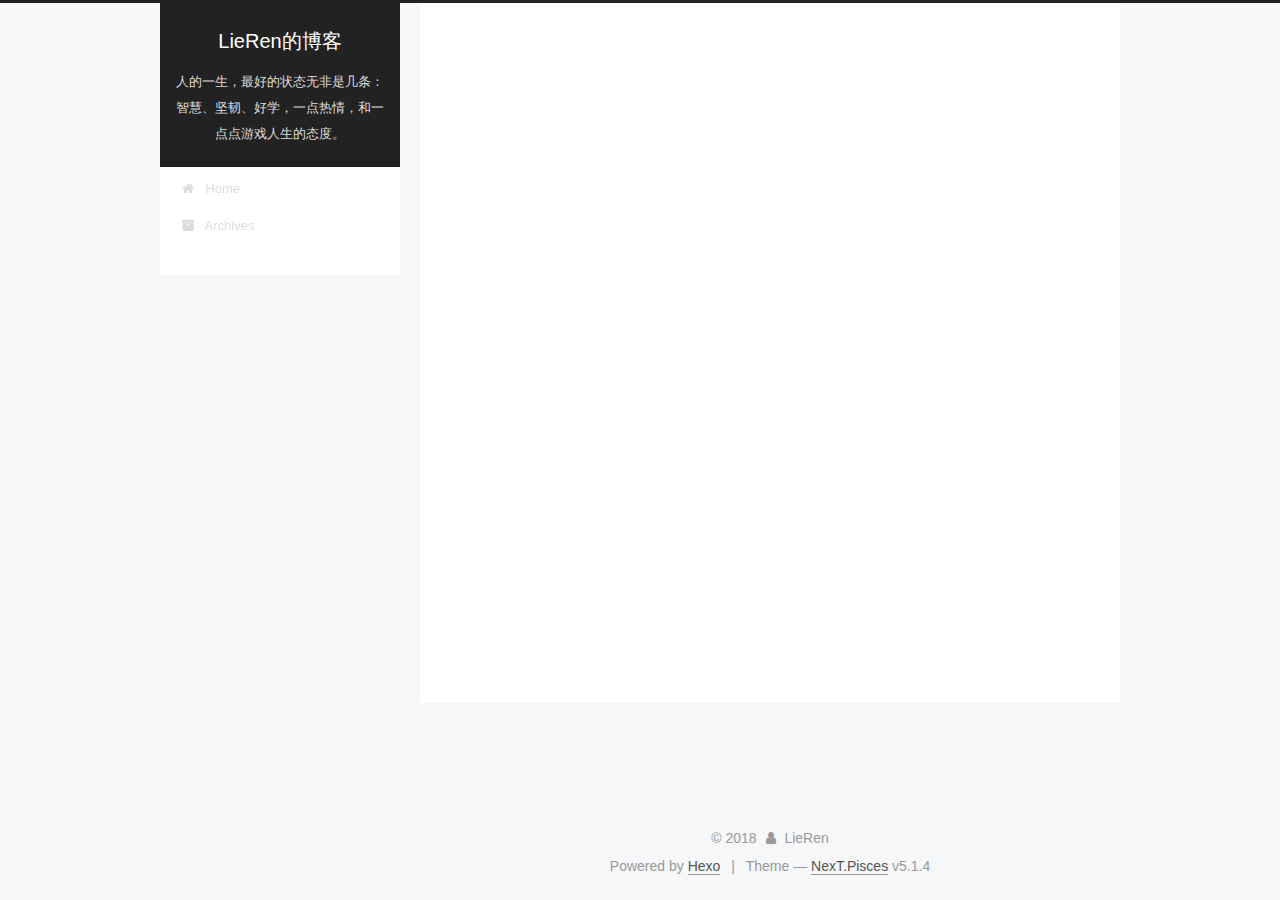
==== commit 2823353f: "Site updated: 2018-11-05 18:28:47" ====
--- a/archives/index.html
+++ b/archives/index.html
@@ -160,7 +160,7 @@
       </a>
     </div>
       
-        <p class="site-subtitle">subtitle</p>
+        <p class="site-subtitle">人的一生，最好的状态无非是几条：智慧、坚韧、好学，一点热情，和一点点游戏人生的态度。</p>
       
   </div>
 
--- a/css/main.css
+++ b/css/main.css
@@ -1823,7 +1823,7 @@
   width: 4px;
   height: 4px;
   border-radius: 50%;
-  background: #f24f99;
+  background: #e79185;
 }
 .links-of-blogroll {
   font-size: 13px;
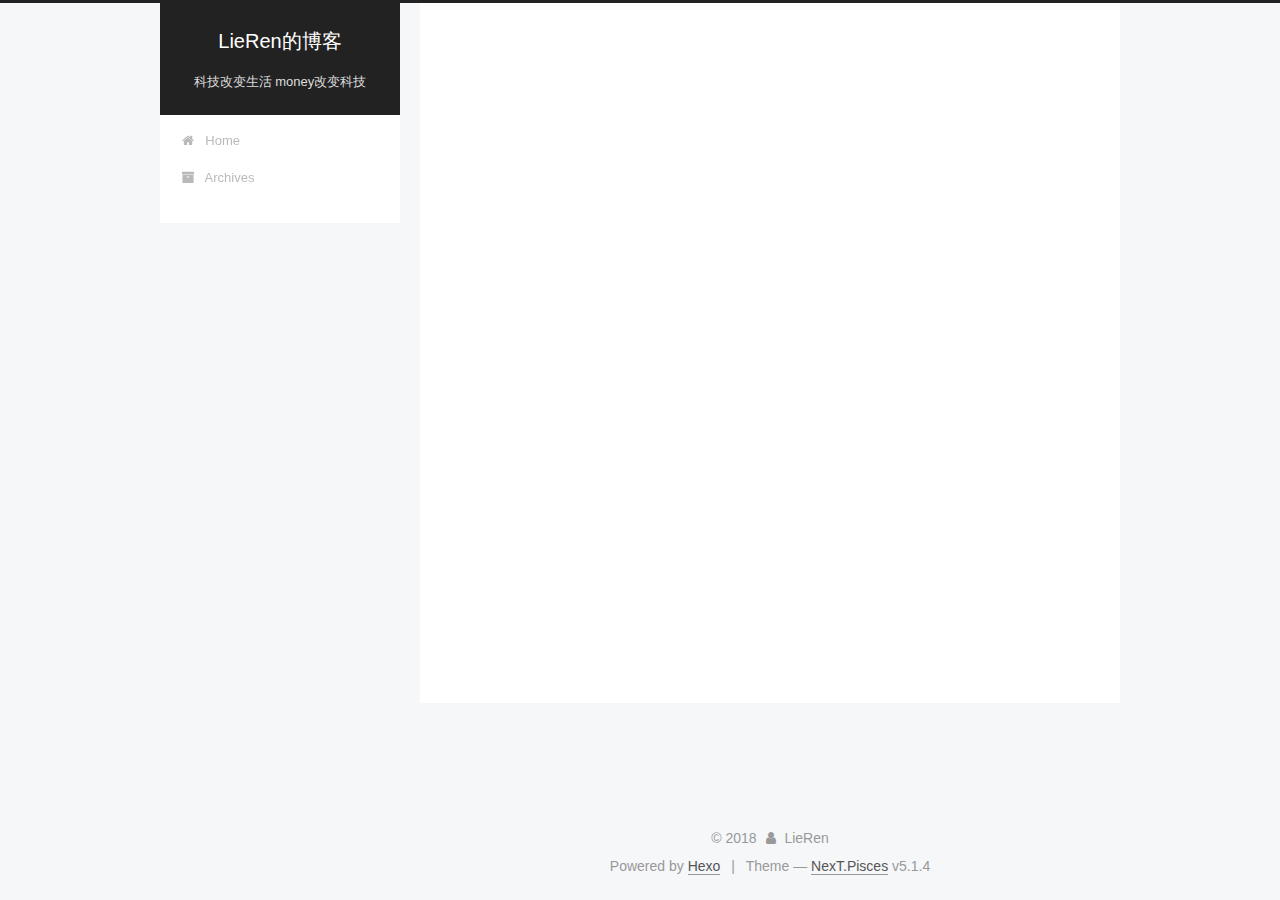
==== commit 3ff79104: "Site updated: 2018-11-05 18:44:38" ====
--- a/archives/index.html
+++ b/archives/index.html
@@ -79,17 +79,17 @@
 
 
 
-<meta name="description" content="description">
+<meta name="description" content="人的一生，最好的状态无非是几条：智慧、坚韧、好学，一点热情，和一点点游戏人生的态度。">
 <meta name="keywords" content="keywords">
 <meta property="og:type" content="website">
 <meta property="og:title" content="LieRen的博客">
 <meta property="og:url" content="http://yoursite.com/archives/index.html">
 <meta property="og:site_name" content="LieRen的博客">
-<meta property="og:description" content="description">
+<meta property="og:description" content="人的一生，最好的状态无非是几条：智慧、坚韧、好学，一点热情，和一点点游戏人生的态度。">
 <meta property="og:locale" content="中文">
 <meta name="twitter:card" content="summary">
 <meta name="twitter:title" content="LieRen的博客">
-<meta name="twitter:description" content="description">
+<meta name="twitter:description" content="人的一生，最好的状态无非是几条：智慧、坚韧、好学，一点热情，和一点点游戏人生的态度。">
 
 
 
@@ -160,7 +160,7 @@
       </a>
     </div>
       
-        <p class="site-subtitle">人的一生，最好的状态无非是几条：智慧、坚韧、好学，一点热情，和一点点游戏人生的态度。</p>
+        <p class="site-subtitle">科技改变生活 money改变科技</p>
       
   </div>
 
@@ -352,7 +352,7 @@
           <div class="site-author motion-element" itemprop="author" itemscope="" itemtype="http://schema.org/Person">
             
               <p class="site-author-name" itemprop="name">LieRen</p>
-              <p class="site-description motion-element" itemprop="description">description</p>
+              <p class="site-description motion-element" itemprop="description">人的一生，最好的状态无非是几条：智慧、坚韧、好学，一点热情，和一点点游戏人生的态度。</p>
           </div>
 
           <nav class="site-state motion-element">
--- a/css/main.css
+++ b/css/main.css
@@ -1823,7 +1823,7 @@
   width: 4px;
   height: 4px;
   border-radius: 50%;
-  background: #e79185;
+  background: #08a771;
 }
 .links-of-blogroll {
   font-size: 13px;
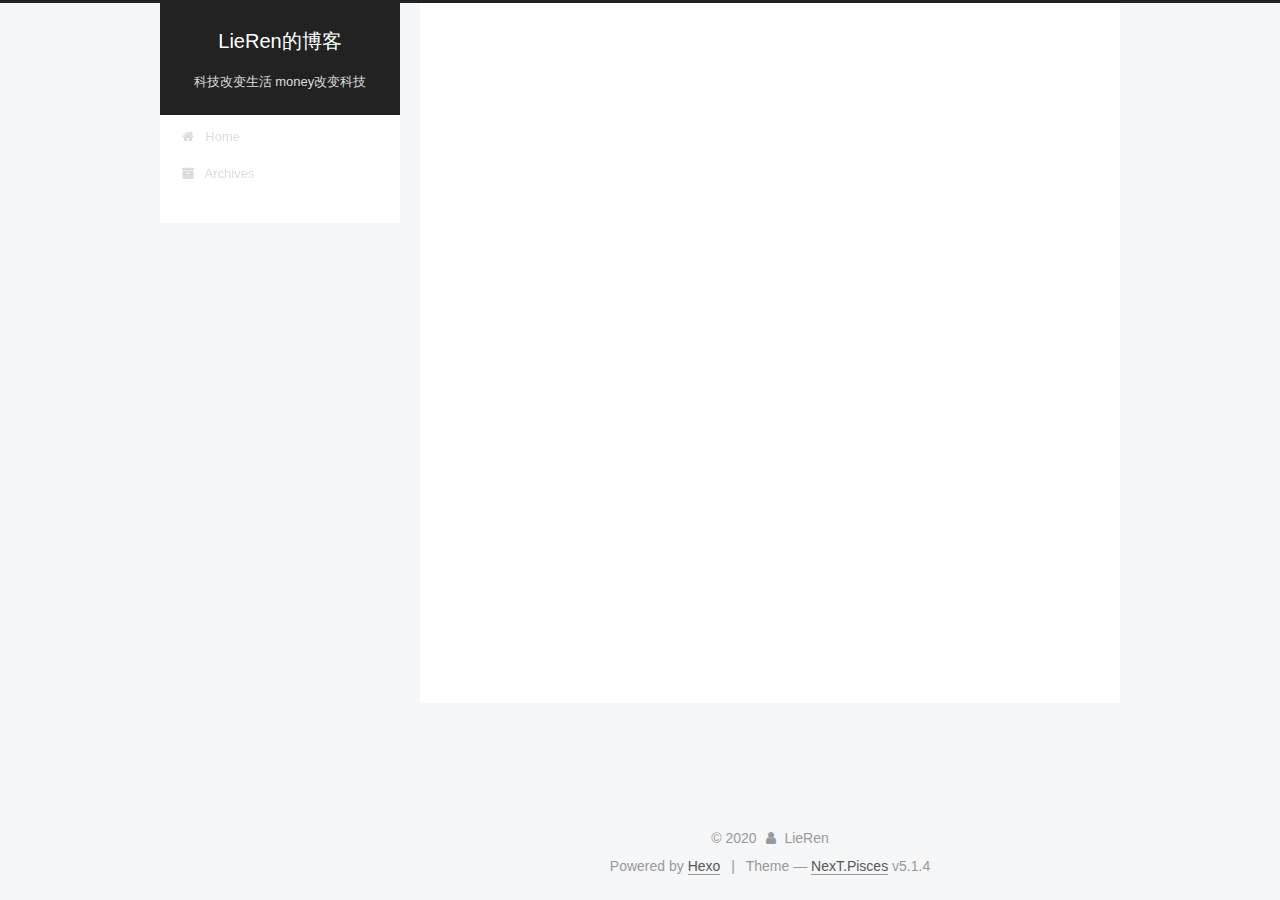
==== commit a191a7c3: "Site updated: 2020-03-13 17:17:33" ====
--- a/archives/index.html
+++ b/archives/index.html
@@ -403,7 +403,7 @@
 
     <footer id="footer" class="footer">
       <div class="footer-inner">
-        <div class="copyright">&copy; <span itemprop="copyrightYear">2018</span>
+        <div class="copyright">&copy; <span itemprop="copyrightYear">2020</span>
   <span class="with-love">
     <i class="fa fa-user"></i>
   </span>
